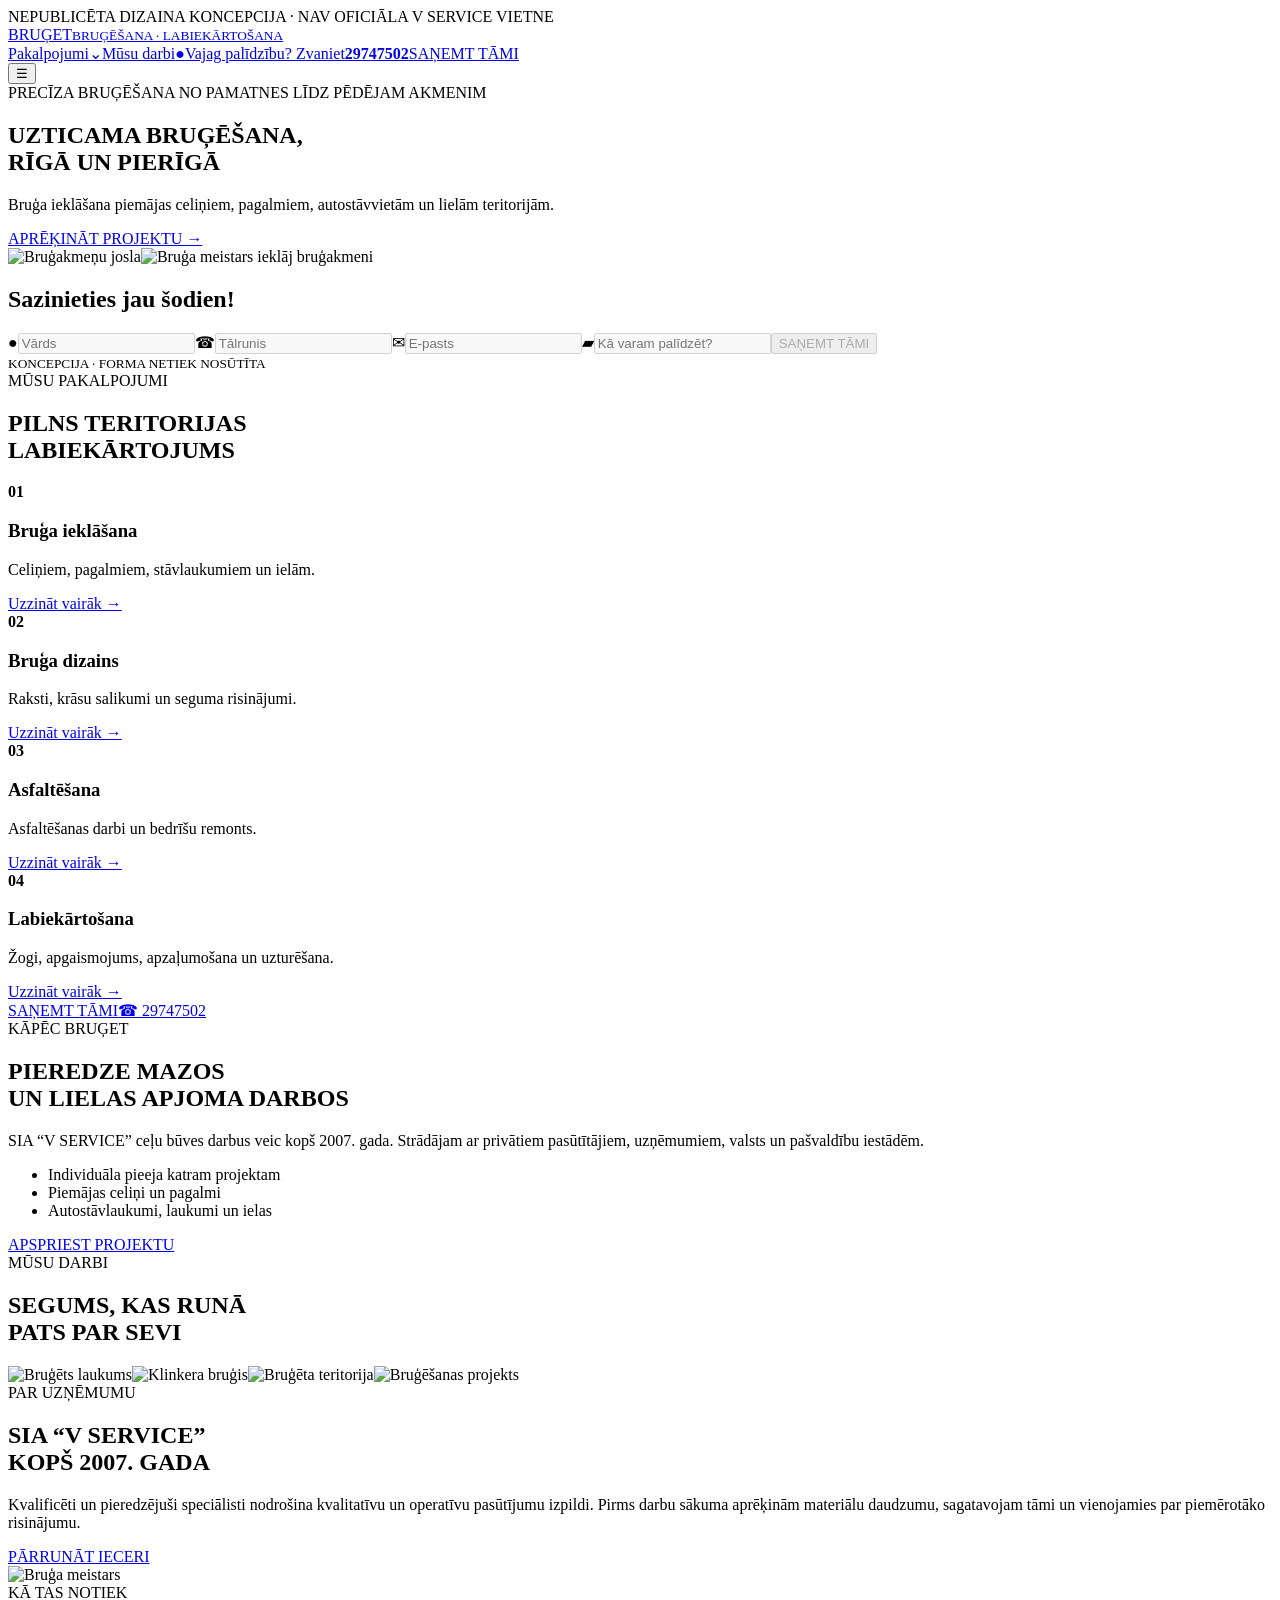
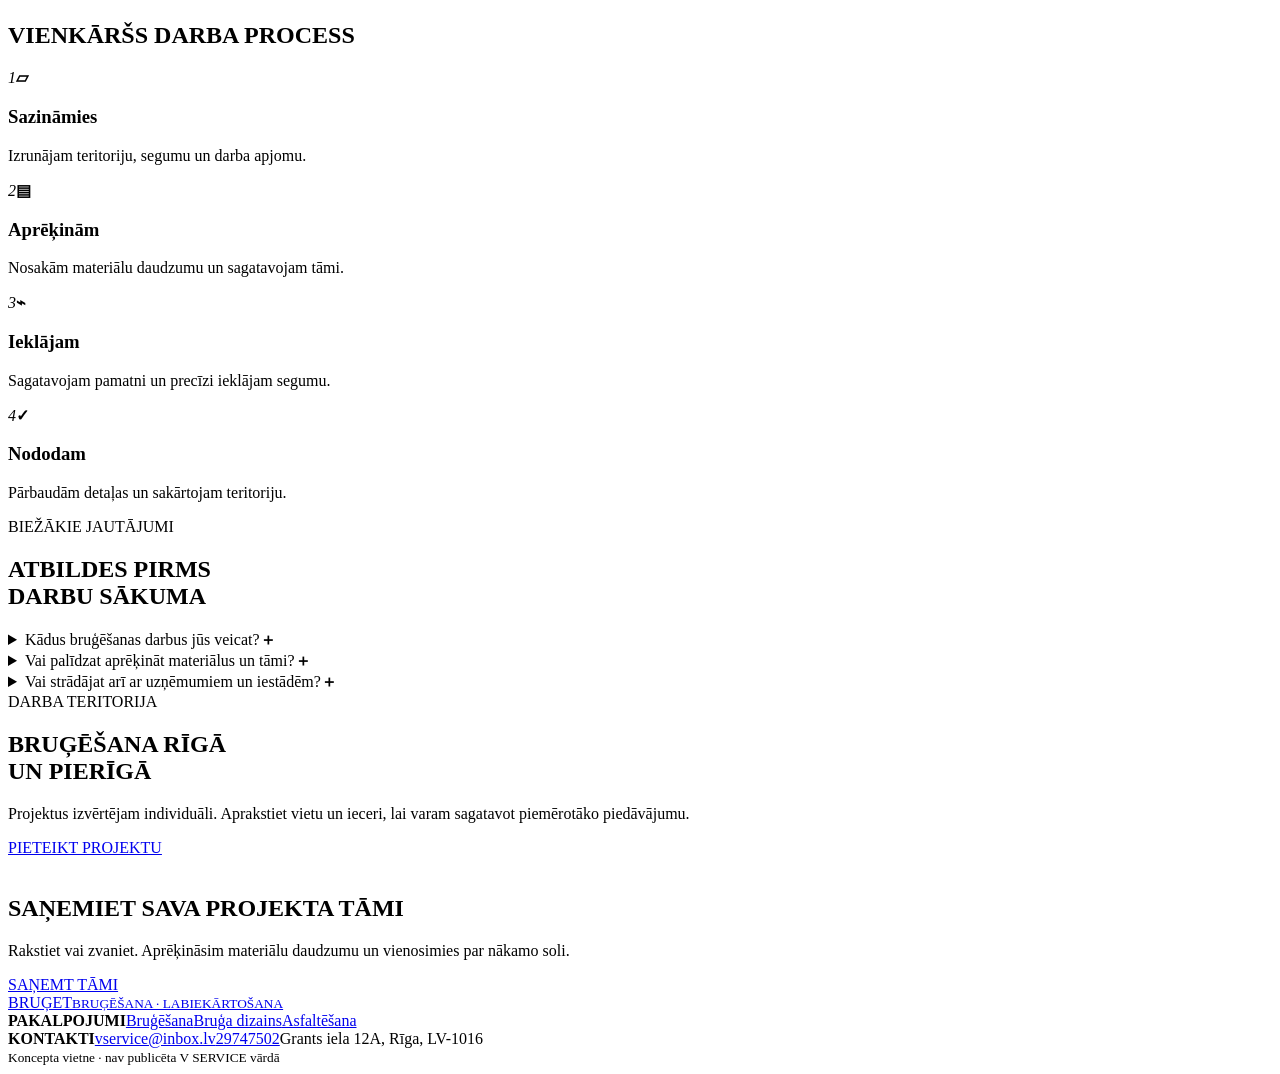
==== index.html @ c7bfafe3 "Rename 1-index.html to index.html" ====
<!doctype html><html lang="lv"><head><meta charset="utf-8"><meta name="viewport" content="width=device-width,initial-scale=1"><title>Bruģēšana Rīgā un Pierīgā | V SERVICE</title><meta name="description" content="Bruģēšana, bruģa ieklāšana, asfaltēšana un teritoriju labiekārtošana Rīgā un Pierīgā."><link rel="preconnect" href="https://fonts.googleapis.com"><link rel="preconnect" href="https://fonts.gstatic.com" crossorigin><link href="https://fonts.googleapis.com/css2?family=Manrope:wght@400;500;600;700;800&display=swap" rel="stylesheet"><link rel="stylesheet" href="styles.css"></head><body><div class="concept-banner">NEPUBLICĒTA DIZAINA KONCEPCIJA · NAV OFICIĀLA V SERVICE VIETNE</div>
<header class="mast"><a class="logo" href="#top"><span>BRUĢET</span><small>BRUĢĒŠANA · LABIEKĀRTOŠANA</small></a><nav><a href="#pakalpojumi">Pakalpojumi⌄</a><a href="#darbi">Mūsu darbi</a><a class="call" href="tel:+37129747502"><b>●</b><span>Vajag palīdzību? Zvaniet<strong>29747502</strong></span></a><a class="pill" href="#pieteikums">SAŅEMT TĀMI</a></nav><button class="menu" aria-label="Atvērt izvēlni">☰</button></header>
<main id="top">
<section class="hero"><div class="hero-copy"><div class="eyebrow">PRECĪZA BRUĢĒŠANA NO PAMATNES LĪDZ PĒDĒJAM AKMENIM</div><h1><strong>UZTICAMA BRUĢĒŠANA,</strong><br>RĪGĀ UN PIERĪGĀ</h1><p>Bruģa ieklāšana piemājas celiņiem, pagalmiem, autostāvvietām un lielām teritorijām.</p><a class="hero-cta" href="#pieteikums">APRĒĶINĀT PROJEKTU <span>→</span></a></div><div class="stone-fade"></div></section>
<section class="quote-wrap" id="pieteikums"><img class="pavers" src="pavers.png" alt="Bruģakmeņu josla"><img class="worker" src="worker.png" alt="Bruģa meistars ieklāj bruģakmeni"><div class="quote"><h2>Sazinieties jau šodien!</h2><form><label><span>●</span><input disabled placeholder="Vārds"></label><label><span>☎</span><input disabled placeholder="Tālrunis"></label><label><span>✉</span><input disabled placeholder="E-pasts"></label><label class="wide"><span>▰</span><input disabled placeholder="Kā varam palīdzēt?"></label><button type="button" disabled>SAŅEMT TĀMI</button></form><small>KONCEPCIJA · FORMA NETIEK NOSŪTĪTA</small></div></section>
<section class="services section" id="pakalpojumi"><div class="tag">MŪSU PAKALPOJUMI</div><h2><strong>PILNS</strong> TERITORIJAS<br>LABIEKĀRTOJUMS</h2><div class="service-grid"><article style="--bg:url('hero.jpg')"><div><b>01</b><h3>Bruģa ieklāšana</h3><p>Celiņiem, pagalmiem, stāvlaukumiem un ielām.</p><a href="#pieteikums">Uzzināt vairāk →</a></div></article><article style="--bg:url('project-2.jpg')"><div><b>02</b><h3>Bruģa dizains</h3><p>Raksti, krāsu salikumi un seguma risinājumi.</p><a href="#pieteikums">Uzzināt vairāk →</a></div></article><article style="--bg:url('project-3.jpg')"><div><b>03</b><h3>Asfaltēšana</h3><p>Asfaltēšanas darbi un bedrīšu remonts.</p><a href="#pieteikums">Uzzināt vairāk →</a></div></article><article style="--bg:url('hero.jpg')"><div><b>04</b><h3>Labiekārtošana</h3><p>Žogi, apgaismojums, apzaļumošana un uzturēšana.</p><a href="#pieteikums">Uzzināt vairāk →</a></div></article></div><div class="dual-cta"><a class="pill" href="#pieteikums">SAŅEMT TĀMI</a><a href="tel:+37129747502">☎ 29747502</a></div></section>
<section class="care"><div class="care-copy"><div class="tag">KĀPĒC BRUĢET</div><h2><strong>PIEREDZE</strong> MAZOS<br>UN LIELAS APJOMA DARBOS</h2><p>SIA “V SERVICE” ceļu būves darbus veic kopš 2007. gada. Strādājam ar privātiem pasūtītājiem, uzņēmumiem, valsts un pašvaldību iestādēm.</p><ul><li>Individuāla pieeja katram projektam</li><li>Piemājas celiņi un pagalmi</li><li>Autostāvlaukumi, laukumi un ielas</li></ul><a class="pill" href="#pieteikums">APSPRIEST PROJEKTU</a></div><div class="care-photo"></div></section>
<section class="work section" id="darbi"><div class="tag">MŪSU DARBI</div><h2><strong>SEGUMS, KAS</strong> RUNĀ<br>PATS PAR SEVI</h2><div class="gallery"><img src="hero.jpg" alt="Bruģēts laukums"><img src="project-2.jpg" alt="Klinkera bruģis"><img src="project-3.jpg" alt="Bruģēta teritorija"><img src="hero.jpg" alt="Bruģēšanas projekts"></div></section>
<section class="about"><div><div class="tag">PAR UZŅĒMUMU</div><h2><strong>SIA “V SERVICE”</strong><br>KOPŠ 2007. GADA</h2><p>Kvalificēti un pieredzējuši speciālisti nodrošina kvalitatīvu un operatīvu pasūtījumu izpildi. Pirms darbu sākuma aprēķinām materiālu daudzumu, sagatavojam tāmi un vienojamies par piemērotāko risinājumu.</p><a class="pill light" href="#pieteikums">PĀRRUNĀT IECERI</a></div><img src="worker.png" alt="Bruģa meistars"></section>
<section class="process section"><div class="tag">KĀ TAS NOTIEK</div><h2><strong>VIENKĀRŠS</strong> DARBA PROCESS</h2><div class="steps"><article><i>1</i><b>▱</b><h3>Sazināmies</h3><p>Izrunājam teritoriju, segumu un darba apjomu.</p></article><span></span><article><i>2</i><b>▤</b><h3>Aprēķinām</h3><p>Nosakām materiālu daudzumu un sagatavojam tāmi.</p></article><span></span><article><i>3</i><b>⌁</b><h3>Ieklājam</h3><p>Sagatavojam pamatni un precīzi ieklājam segumu.</p></article><span></span><article><i>4</i><b>✓</b><h3>Nododam</h3><p>Pārbaudām detaļas un sakārtojam teritoriju.</p></article></div></section>
<section class="faq"><div class="tag">BIEŽĀKIE JAUTĀJUMI</div><h2><strong>ATBILDES PIRMS</strong><br>DARBU SĀKUMA</h2><details><summary>Kādus bruģēšanas darbus jūs veicat?<b>＋</b></summary><p>No piemājas celiņiem un pagalmiem līdz stāvlaukumiem, laukumiem un ielām.</p></details><details><summary>Vai palīdzat aprēķināt materiālus un tāmi?<b>＋</b></summary><p>Jā. Bruget.lv aicina rakstīt, lai aprēķinātu materiālu daudzumu, sagatavotu tāmi un vienotos par sadarbību.</p></details><details><summary>Vai strādājat arī ar uzņēmumiem un iestādēm?<b>＋</b></summary><p>Jā. Uzņēmums norāda pieredzi ar privātiem klientiem, uzņēmumiem, valsts un pašvaldību iestādēm.</p></details></section>
<section class="areas section"><div class="tag">DARBA TERITORIJA</div><h2><strong>BRUĢĒŠANA RĪGĀ</strong><br>UN PIERĪGĀ</h2><p>Projektus izvērtējam individuāli. Aprakstiet vietu un ieceri, lai varam sagatavot piemērotāko piedāvājumu.</p><a class="pill" href="#pieteikums">PIETEIKT PROJEKTU</a></section>
<section class="bottom-cta"><img src="pavers.png" alt=""><div><h2>SAŅEMIET SAVA PROJEKTA TĀMI</h2><p>Rakstiet vai zvaniet. Aprēķināsim materiālu daudzumu un vienosimies par nākamo soli.</p></div><a class="pill" href="#pieteikums">SAŅEMT TĀMI</a></section>
</main><footer><a class="logo inverse" href="#top"><span>BRUĢET</span><small>BRUĢĒŠANA · LABIEKĀRTOŠANA</small></a><div><b>PAKALPOJUMI</b><a href="#pakalpojumi">Bruģēšana</a><a href="#pakalpojumi">Bruģa dizains</a><a href="#pakalpojumi">Asfaltēšana</a></div><div><b>KONTAKTI</b><a href="mailto:vservice@inbox.lv">vservice@inbox.lv</a><a href="tel:+37129747502">29747502</a><span>Grants iela 12A, Rīga, LV-1016</span></div><small>Koncepta vietne · nav publicēta V SERVICE vārdā</small></footer>
<script>document.querySelector('.menu').onclick=()=>document.querySelector('nav').classList.toggle('open');document.querySelectorAll('details').forEach(d=>d.addEventListener('toggle',()=>{if(d.open)document.querySelectorAll('details').forEach(x=>x!==d&&(x.open=false))}))</script></body></html>
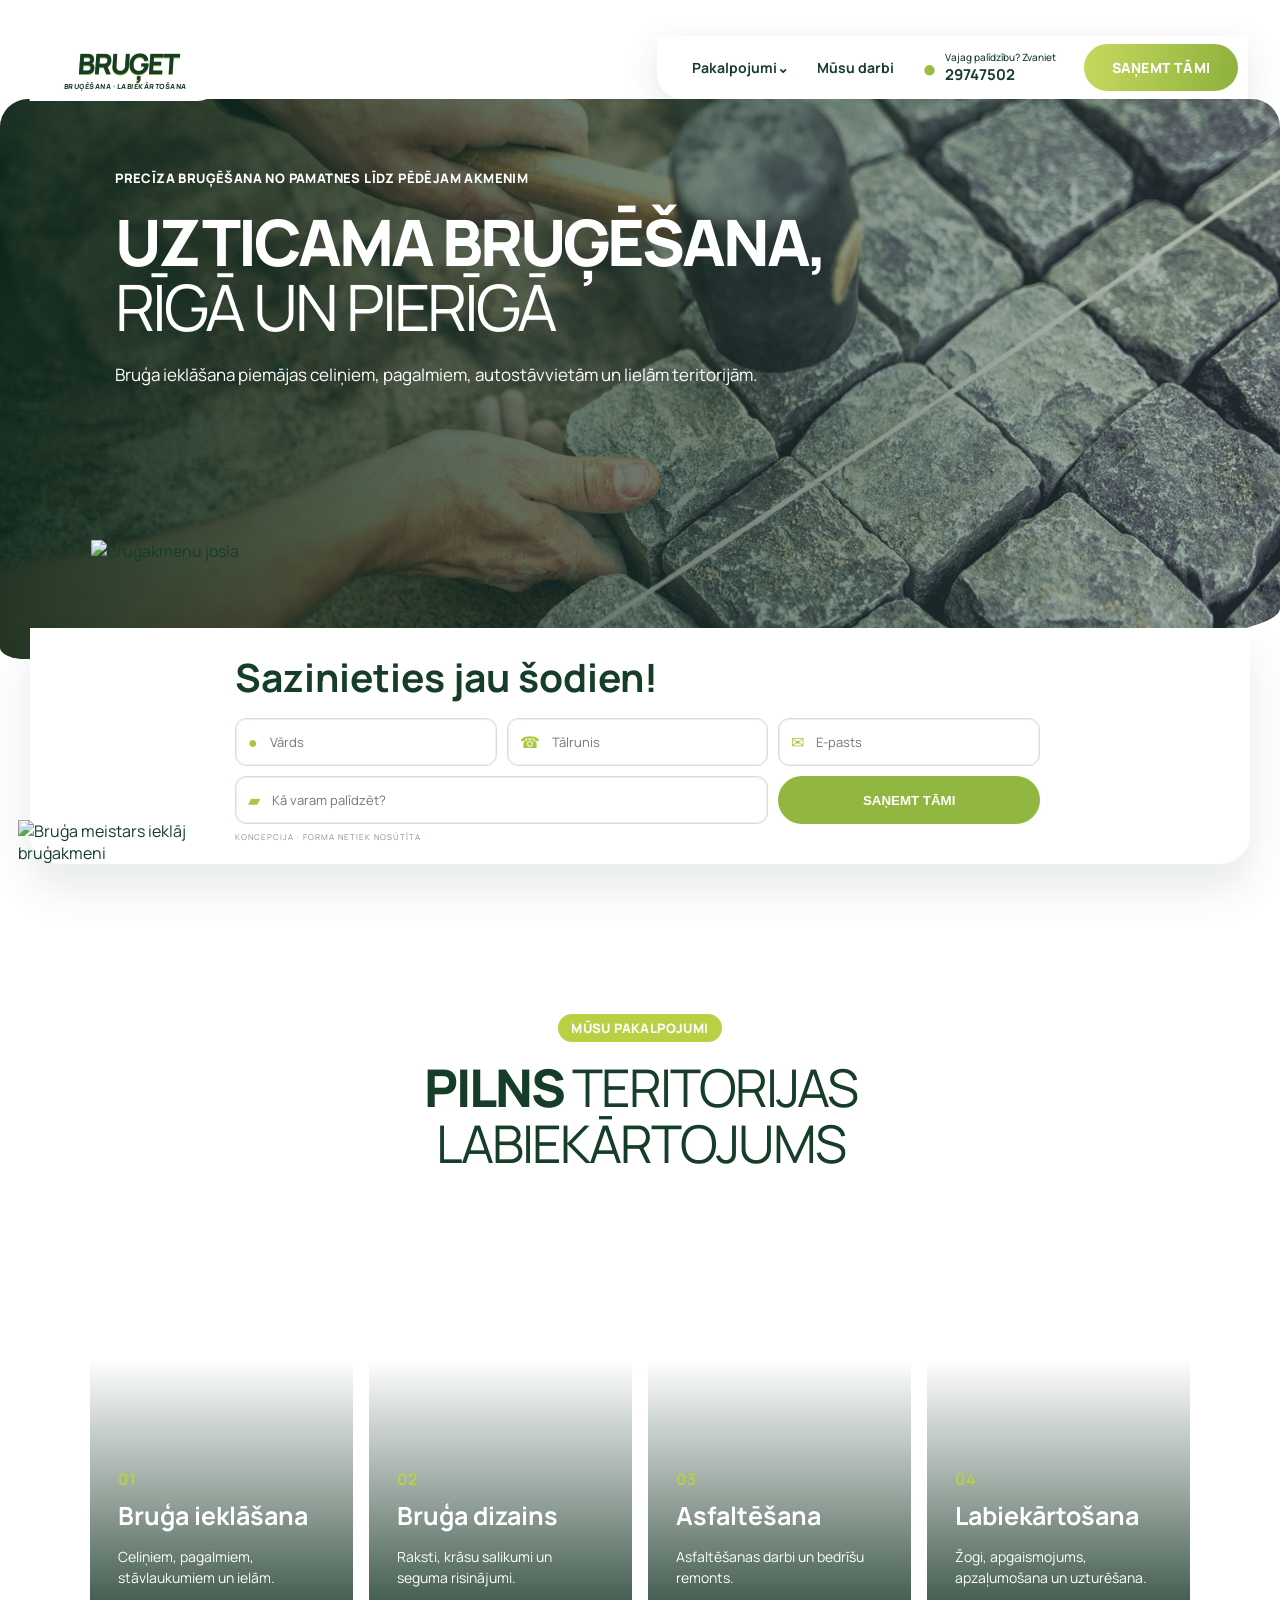
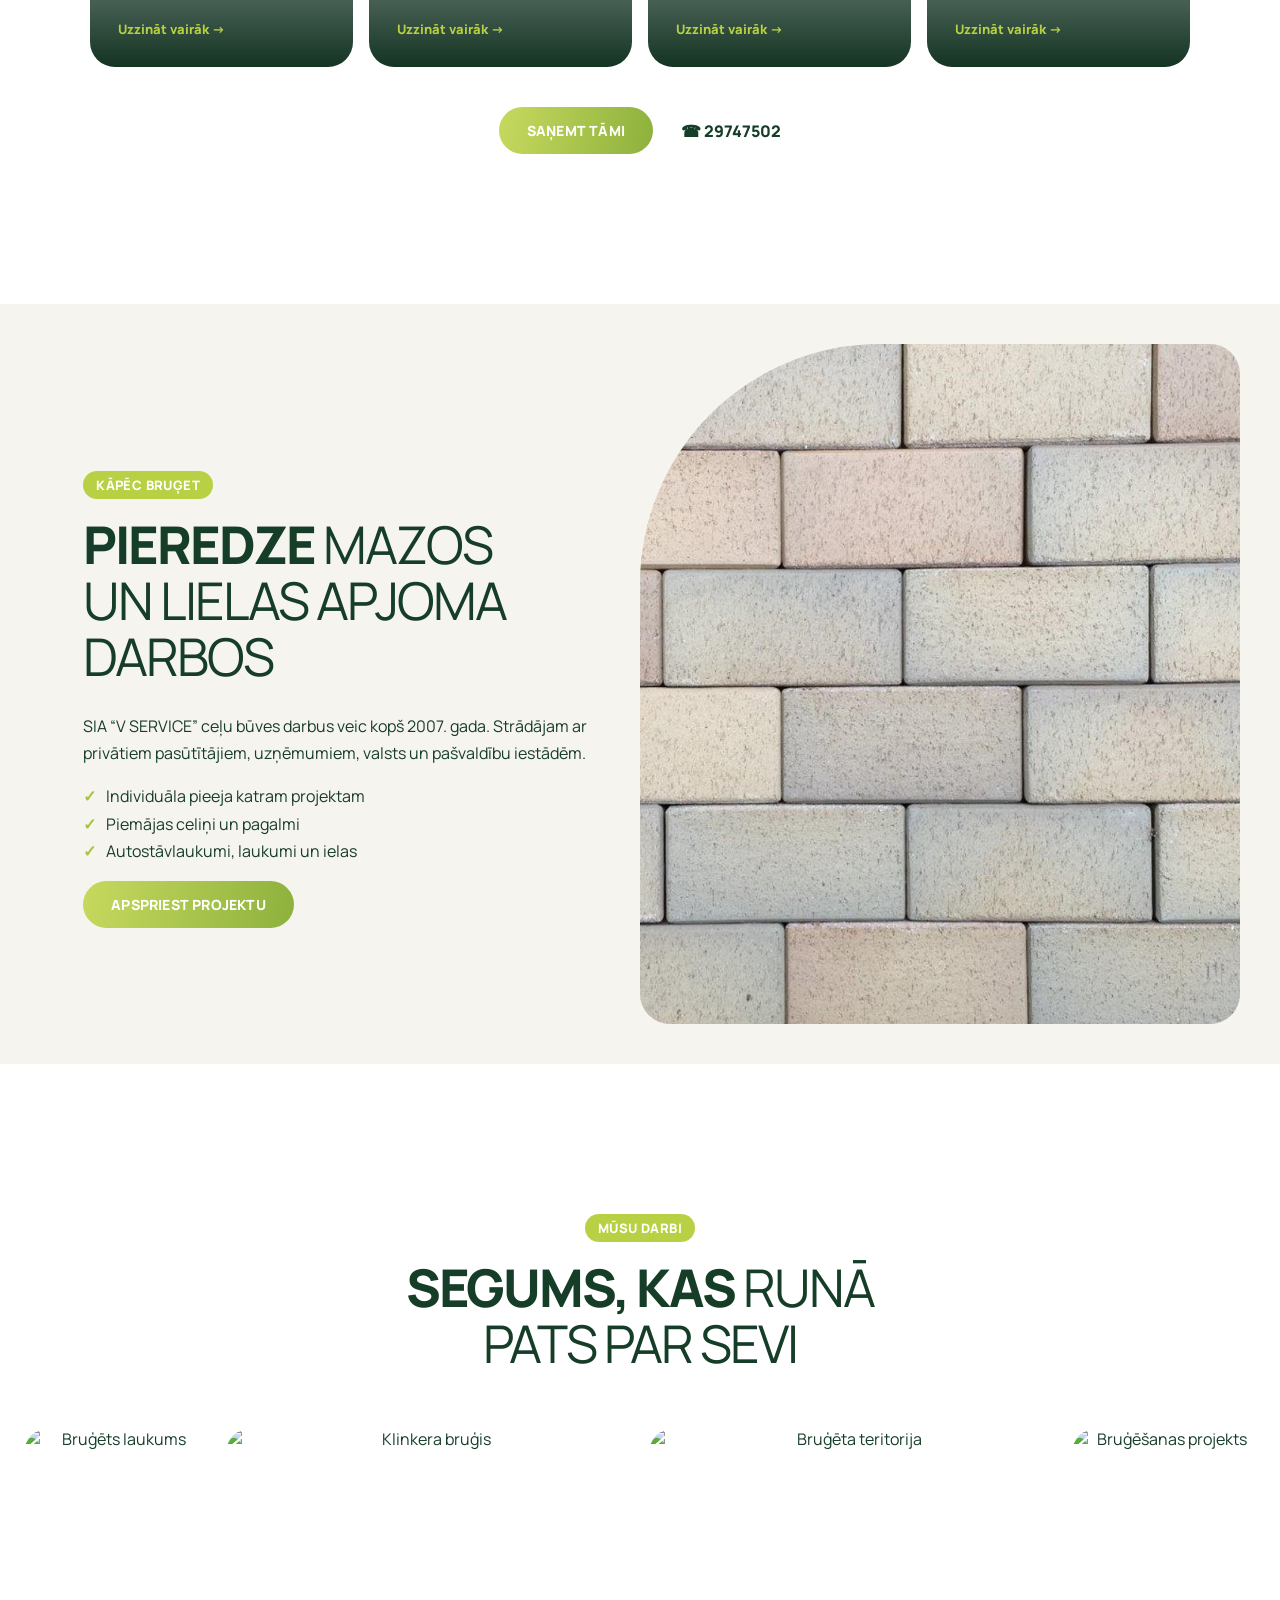
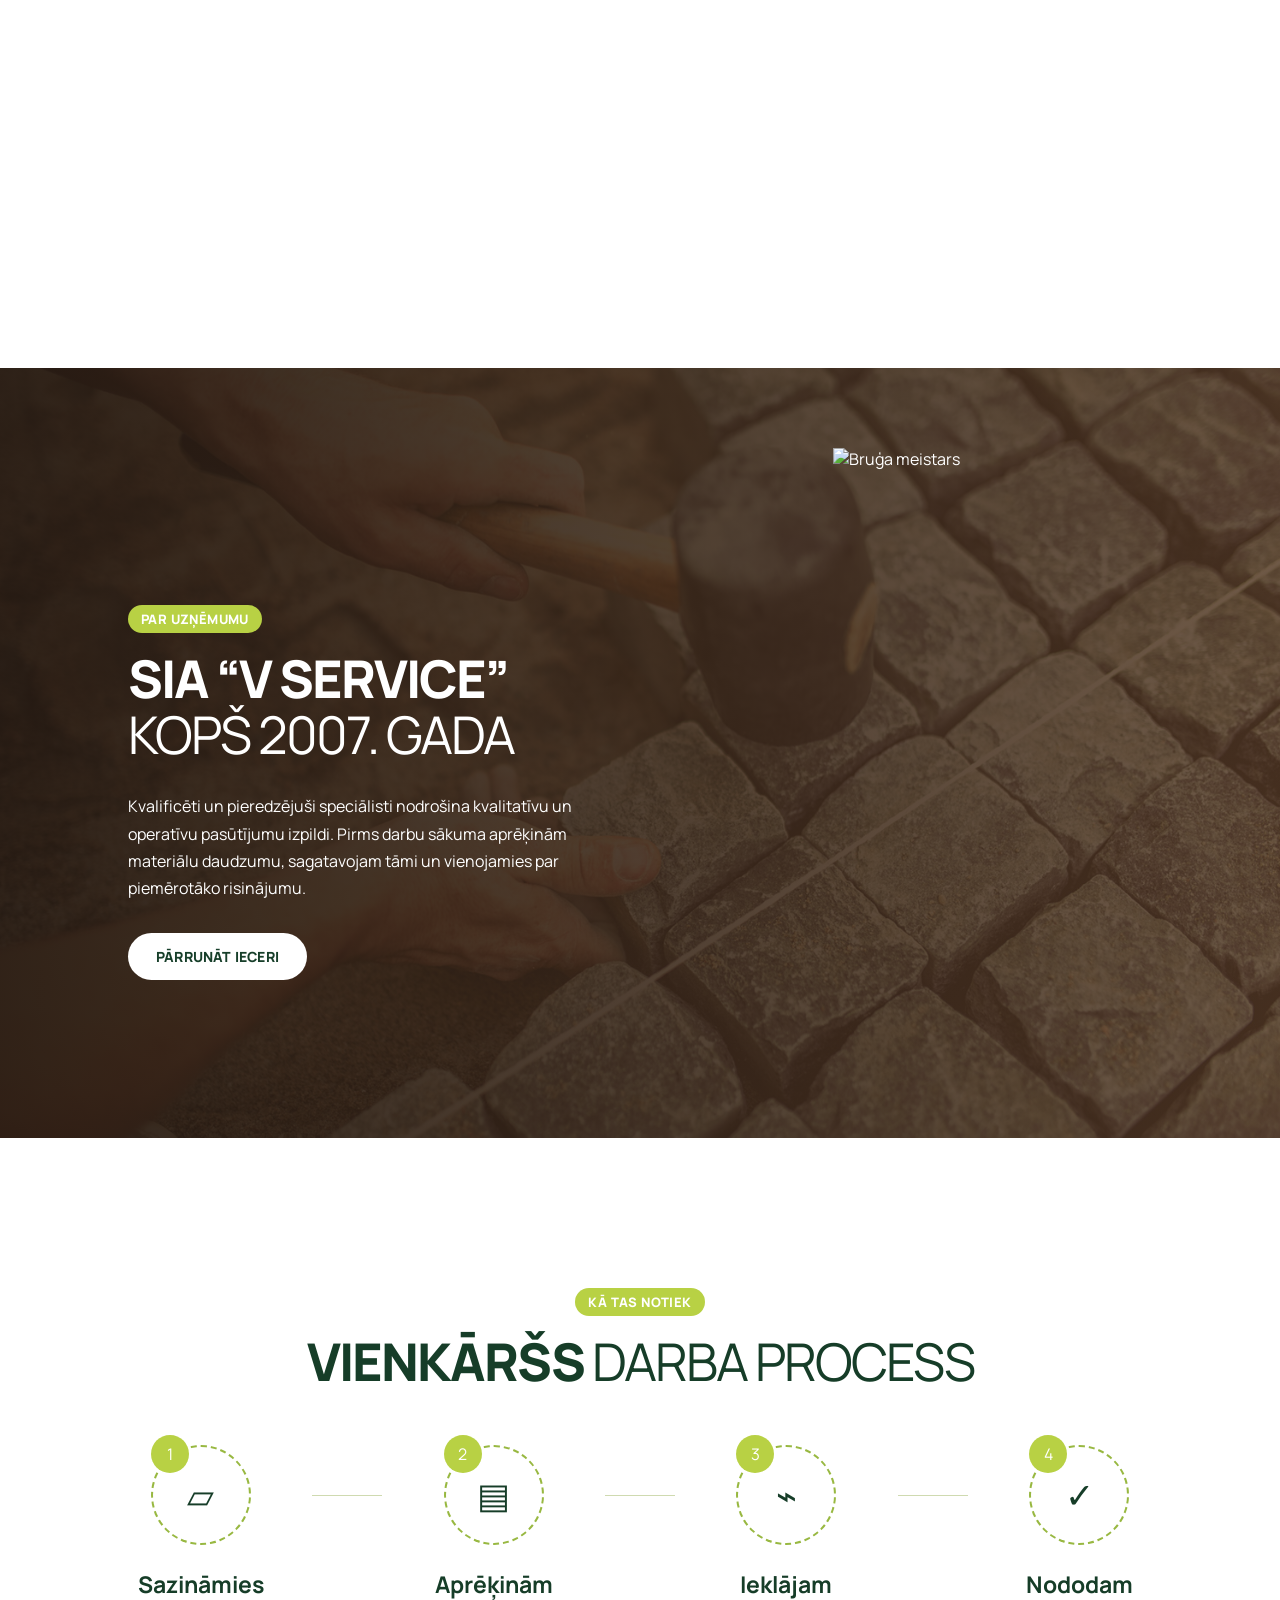
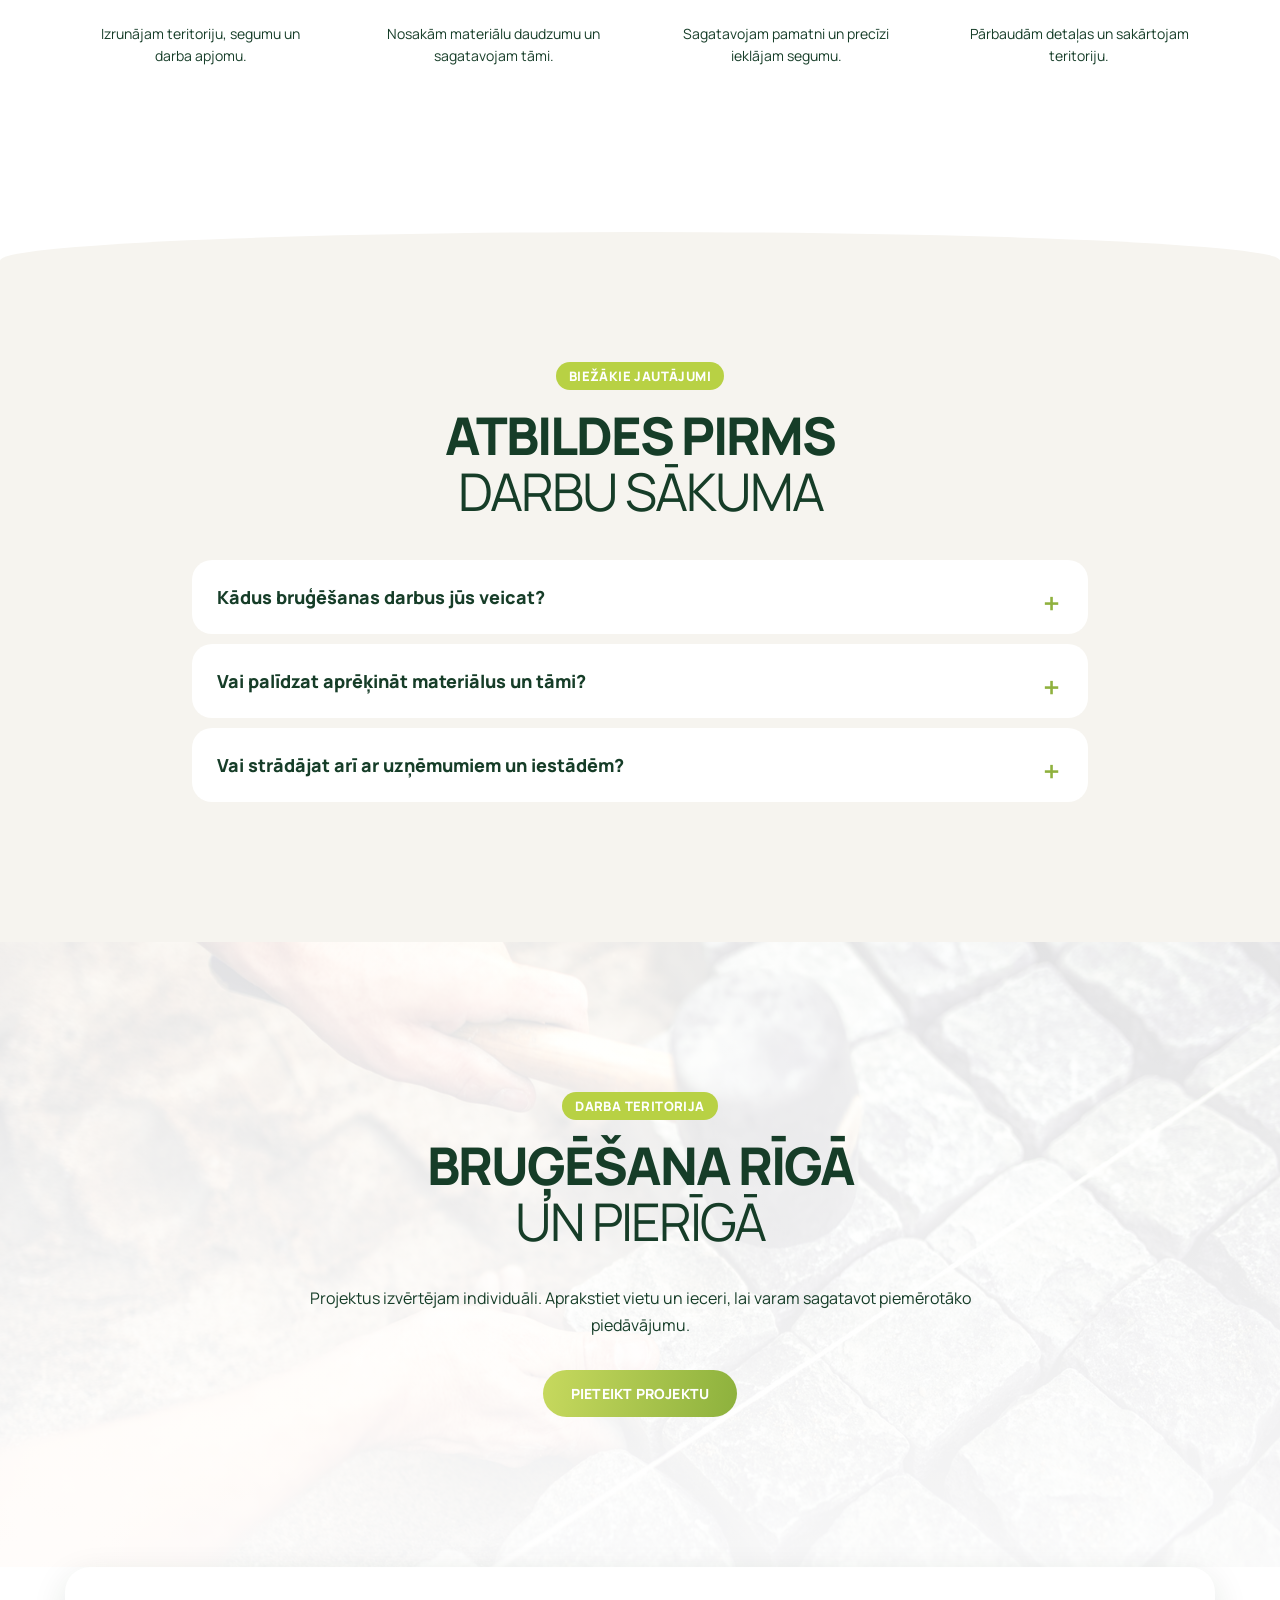
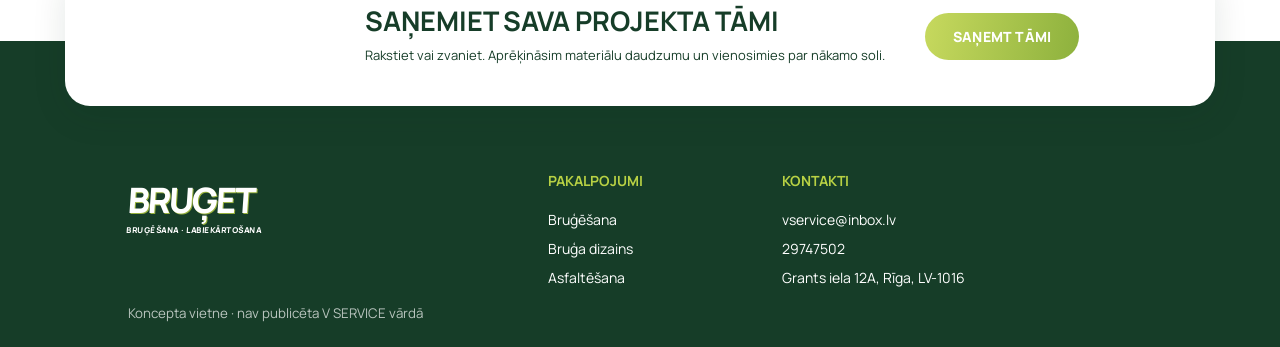
==== commit c1ac0dc6: "Update index.html" ====
--- a/index.html
+++ b/index.html
@@ -1,15 +1,15 @@
-<!doctype html><html lang="lv"><head><meta charset="utf-8"><meta name="viewport" content="width=device-width,initial-scale=1"><title>Bruģēšana Rīgā un Pierīgā | V SERVICE</title><meta name="description" content="Bruģēšana, bruģa ieklāšana, asfaltēšana un teritoriju labiekārtošana Rīgā un Pierīgā."><link rel="preconnect" href="https://fonts.googleapis.com"><link rel="preconnect" href="https://fonts.gstatic.com" crossorigin><link href="https://fonts.googleapis.com/css2?family=Manrope:wght@400;500;600;700;800&display=swap" rel="stylesheet"><link rel="stylesheet" href="styles.css"></head><body><div class="concept-banner">NEPUBLICĒTA DIZAINA KONCEPCIJA · NAV OFICIĀLA V SERVICE VIETNE</div>
+<!doctype html><html lang="lv"><head><meta charset="utf-8"><meta name="viewport" content="width=device-width,initial-scale=1"><title>Bruģēšana Rīgā un Pierīgā | V SERVICE</title><meta name="description" content="Bruģēšana, bruģa ieklāšana, asfaltēšana un teritoriju labiekārtošana Rīgā un Pierīgā."><link rel="preconnect" href="https://fonts.googleapis.com"><link rel="preconnect" href="https://fonts.gstatic.com" crossorigin><link href="https://fonts.googleapis.com/css2?family=Manrope:wght@400;500;600;700;800&display=swap" rel="stylesheet"><link rel="stylesheet" href="styles.css"></head><body>
 <header class="mast"><a class="logo" href="#top"><span>BRUĢET</span><small>BRUĢĒŠANA · LABIEKĀRTOŠANA</small></a><nav><a href="#pakalpojumi">Pakalpojumi⌄</a><a href="#darbi">Mūsu darbi</a><a class="call" href="tel:+37129747502"><b>●</b><span>Vajag palīdzību? Zvaniet<strong>29747502</strong></span></a><a class="pill" href="#pieteikums">SAŅEMT TĀMI</a></nav><button class="menu" aria-label="Atvērt izvēlni">☰</button></header>
 <main id="top">
 <section class="hero"><div class="hero-copy"><div class="eyebrow">PRECĪZA BRUĢĒŠANA NO PAMATNES LĪDZ PĒDĒJAM AKMENIM</div><h1><strong>UZTICAMA BRUĢĒŠANA,</strong><br>RĪGĀ UN PIERĪGĀ</h1><p>Bruģa ieklāšana piemājas celiņiem, pagalmiem, autostāvvietām un lielām teritorijām.</p><a class="hero-cta" href="#pieteikums">APRĒĶINĀT PROJEKTU <span>→</span></a></div><div class="stone-fade"></div></section>
-<section class="quote-wrap" id="pieteikums"><img class="pavers" src="pavers.png" alt="Bruģakmeņu josla"><img class="worker" src="worker.png" alt="Bruģa meistars ieklāj bruģakmeni"><div class="quote"><h2>Sazinieties jau šodien!</h2><form><label><span>●</span><input disabled placeholder="Vārds"></label><label><span>☎</span><input disabled placeholder="Tālrunis"></label><label><span>✉</span><input disabled placeholder="E-pasts"></label><label class="wide"><span>▰</span><input disabled placeholder="Kā varam palīdzēt?"></label><button type="button" disabled>SAŅEMT TĀMI</button></form><small>KONCEPCIJA · FORMA NETIEK NOSŪTĪTA</small></div></section>
-<section class="services section" id="pakalpojumi"><div class="tag">MŪSU PAKALPOJUMI</div><h2><strong>PILNS</strong> TERITORIJAS<br>LABIEKĀRTOJUMS</h2><div class="service-grid"><article style="--bg:url('hero.jpg')"><div><b>01</b><h3>Bruģa ieklāšana</h3><p>Celiņiem, pagalmiem, stāvlaukumiem un ielām.</p><a href="#pieteikums">Uzzināt vairāk →</a></div></article><article style="--bg:url('project-2.jpg')"><div><b>02</b><h3>Bruģa dizains</h3><p>Raksti, krāsu salikumi un seguma risinājumi.</p><a href="#pieteikums">Uzzināt vairāk →</a></div></article><article style="--bg:url('project-3.jpg')"><div><b>03</b><h3>Asfaltēšana</h3><p>Asfaltēšanas darbi un bedrīšu remonts.</p><a href="#pieteikums">Uzzināt vairāk →</a></div></article><article style="--bg:url('hero.jpg')"><div><b>04</b><h3>Labiekārtošana</h3><p>Žogi, apgaismojums, apzaļumošana un uzturēšana.</p><a href="#pieteikums">Uzzināt vairāk →</a></div></article></div><div class="dual-cta"><a class="pill" href="#pieteikums">SAŅEMT TĀMI</a><a href="tel:+37129747502">☎ 29747502</a></div></section>
+<section class="quote-wrap" id="pieteikums"><img class="pavers" src="assets/pavers.png" alt="Bruģakmeņu josla"><img class="worker" src="assets/1-worker.png" alt="Bruģa meistars ieklāj bruģakmeni"><div class="quote"><h2>Sazinieties jau šodien!</h2><form><label><span>●</span><input placeholder="Vārds"></label><label><span>☎</span><input placeholder="Tālrunis"></label><label><span>✉</span><input placeholder="E-pasts"></label><label class="wide"><span>▰</span><input placeholder="Kā varam palīdzēt?"></label><button type="button">SAŅEMT TĀMI</button></form><small>KONCEPCIJA · FORMA NETIEK NOSŪTĪTA</small></div></section>
+<section class="services section" id="pakalpojumi"><div class="tag">MŪSU PAKALPOJUMI</div><h2><strong>PILNS</strong> TERITORIJAS<br>LABIEKĀRTOJUMS</h2><div class="service-grid"><article style="--bg:url('assets/hero.jpg')"><div><b>01</b><h3>Bruģa ieklāšana</h3><p>Celiņiem, pagalmiem, stāvlaukumiem un ielām.</p><a href="#pieteikums">Uzzināt vairāk →</a></div></article><article style="--bg:url('assets/project-2.jpg')"><div><b>02</b><h3>Bruģa dizains</h3><p>Raksti, krāsu salikumi un seguma risinājumi.</p><a href="#pieteikums">Uzzināt vairāk →</a></div></article><article style="--bg:url('assets/project-3.jpg')"><div><b>03</b><h3>Asfaltēšana</h3><p>Asfaltēšanas darbi un bedrīšu remonts.</p><a href="#pieteikums">Uzzināt vairāk →</a></div></article><article style="--bg:url('assets/hero.jpg')"><div><b>04</b><h3>Labiekārtošana</h3><p>Žogi, apgaismojums, apzaļumošana un uzturēšana.</p><a href="#pieteikums">Uzzināt vairāk →</a></div></article></div><div class="dual-cta"><a class="pill" href="#pieteikums">SAŅEMT TĀMI</a><a href="tel:+37129747502">☎ 29747502</a></div></section>
 <section class="care"><div class="care-copy"><div class="tag">KĀPĒC BRUĢET</div><h2><strong>PIEREDZE</strong> MAZOS<br>UN LIELAS APJOMA DARBOS</h2><p>SIA “V SERVICE” ceļu būves darbus veic kopš 2007. gada. Strādājam ar privātiem pasūtītājiem, uzņēmumiem, valsts un pašvaldību iestādēm.</p><ul><li>Individuāla pieeja katram projektam</li><li>Piemājas celiņi un pagalmi</li><li>Autostāvlaukumi, laukumi un ielas</li></ul><a class="pill" href="#pieteikums">APSPRIEST PROJEKTU</a></div><div class="care-photo"></div></section>
-<section class="work section" id="darbi"><div class="tag">MŪSU DARBI</div><h2><strong>SEGUMS, KAS</strong> RUNĀ<br>PATS PAR SEVI</h2><div class="gallery"><img src="hero.jpg" alt="Bruģēts laukums"><img src="project-2.jpg" alt="Klinkera bruģis"><img src="project-3.jpg" alt="Bruģēta teritorija"><img src="hero.jpg" alt="Bruģēšanas projekts"></div></section>
-<section class="about"><div><div class="tag">PAR UZŅĒMUMU</div><h2><strong>SIA “V SERVICE”</strong><br>KOPŠ 2007. GADA</h2><p>Kvalificēti un pieredzējuši speciālisti nodrošina kvalitatīvu un operatīvu pasūtījumu izpildi. Pirms darbu sākuma aprēķinām materiālu daudzumu, sagatavojam tāmi un vienojamies par piemērotāko risinājumu.</p><a class="pill light" href="#pieteikums">PĀRRUNĀT IECERI</a></div><img src="worker.png" alt="Bruģa meistars"></section>
+<section class="work section" id="darbi"><div class="tag">MŪSU DARBI</div><h2><strong>SEGUMS, KAS</strong> RUNĀ<br>PATS PAR SEVI</h2><div class="gallery"><img src="assets/hero.jpg" alt="Bruģēts laukums"><img src="assets/project-2.jpg" alt="Klinkera bruģis"><img src="assets/project-3.jpg" alt="Bruģēta teritorija"><img src="assets/hero.jpg" alt="Bruģēšanas projekts"></div></section>
+<section class="about"><div><div class="tag">PAR UZŅĒMUMU</div><h2><strong>SIA “V SERVICE”</strong><br>KOPŠ 2007. GADA</h2><p>Kvalificēti un pieredzējuši speciālisti nodrošina kvalitatīvu un operatīvu pasūtījumu izpildi. Pirms darbu sākuma aprēķinām materiālu daudzumu, sagatavojam tāmi un vienojamies par piemērotāko risinājumu.</p><a class="pill light" href="#pieteikums">PĀRRUNĀT IECERI</a></div><img src="assets/1-worker.png" alt="Bruģa meistars"></section>
 <section class="process section"><div class="tag">KĀ TAS NOTIEK</div><h2><strong>VIENKĀRŠS</strong> DARBA PROCESS</h2><div class="steps"><article><i>1</i><b>▱</b><h3>Sazināmies</h3><p>Izrunājam teritoriju, segumu un darba apjomu.</p></article><span></span><article><i>2</i><b>▤</b><h3>Aprēķinām</h3><p>Nosakām materiālu daudzumu un sagatavojam tāmi.</p></article><span></span><article><i>3</i><b>⌁</b><h3>Ieklājam</h3><p>Sagatavojam pamatni un precīzi ieklājam segumu.</p></article><span></span><article><i>4</i><b>✓</b><h3>Nododam</h3><p>Pārbaudām detaļas un sakārtojam teritoriju.</p></article></div></section>
 <section class="faq"><div class="tag">BIEŽĀKIE JAUTĀJUMI</div><h2><strong>ATBILDES PIRMS</strong><br>DARBU SĀKUMA</h2><details><summary>Kādus bruģēšanas darbus jūs veicat?<b>＋</b></summary><p>No piemājas celiņiem un pagalmiem līdz stāvlaukumiem, laukumiem un ielām.</p></details><details><summary>Vai palīdzat aprēķināt materiālus un tāmi?<b>＋</b></summary><p>Jā. Bruget.lv aicina rakstīt, lai aprēķinātu materiālu daudzumu, sagatavotu tāmi un vienotos par sadarbību.</p></details><details><summary>Vai strādājat arī ar uzņēmumiem un iestādēm?<b>＋</b></summary><p>Jā. Uzņēmums norāda pieredzi ar privātiem klientiem, uzņēmumiem, valsts un pašvaldību iestādēm.</p></details></section>
 <section class="areas section"><div class="tag">DARBA TERITORIJA</div><h2><strong>BRUĢĒŠANA RĪGĀ</strong><br>UN PIERĪGĀ</h2><p>Projektus izvērtējam individuāli. Aprakstiet vietu un ieceri, lai varam sagatavot piemērotāko piedāvājumu.</p><a class="pill" href="#pieteikums">PIETEIKT PROJEKTU</a></section>
-<section class="bottom-cta"><img src="pavers.png" alt=""><div><h2>SAŅEMIET SAVA PROJEKTA TĀMI</h2><p>Rakstiet vai zvaniet. Aprēķināsim materiālu daudzumu un vienosimies par nākamo soli.</p></div><a class="pill" href="#pieteikums">SAŅEMT TĀMI</a></section>
+<section class="bottom-cta"><img src="assets/pavers.png" alt=""><div><h2>SAŅEMIET SAVA PROJEKTA TĀMI</h2><p>Rakstiet vai zvaniet. Aprēķināsim materiālu daudzumu un vienosimies par nākamo soli.</p></div><a class="pill" href="#pieteikums">SAŅEMT TĀMI</a></section>
 </main><footer><a class="logo inverse" href="#top"><span>BRUĢET</span><small>BRUĢĒŠANA · LABIEKĀRTOŠANA</small></a><div><b>PAKALPOJUMI</b><a href="#pakalpojumi">Bruģēšana</a><a href="#pakalpojumi">Bruģa dizains</a><a href="#pakalpojumi">Asfaltēšana</a></div><div><b>KONTAKTI</b><a href="mailto:vservice@inbox.lv">vservice@inbox.lv</a><a href="tel:+37129747502">29747502</a><span>Grants iela 12A, Rīga, LV-1016</span></div><small>Koncepta vietne · nav publicēta V SERVICE vārdā</small></footer>
 <script>document.querySelector('.menu').onclick=()=>document.querySelector('nav').classList.toggle('open');document.querySelectorAll('details').forEach(d=>d.addEventListener('toggle',()=>{if(d.open)document.querySelectorAll('details').forEach(x=>x!==d&&(x.open=false))}))</script></body></html>
--- a/styles.css
+++ b/styles.css
@@ -0,0 +1,2 @@
+:root{--green:#173f2a;--lime:#b8d144;--cream:#f6f4ef;--text:#163d28;--shadow:0 10px 35px #0c2b1d1c}*{box-sizing:border-box}html{scroll-behavior:smooth}body{margin:0;padding-top:30px;font-family:Manrope,Arial,sans-serif;color:var(--text);background:#fff}a{color:inherit;text-decoration:none}.concept-banner{position:fixed;top:0;left:0;right:0;z-index:100;background:#fff3cd;color:#4b3c00;text-align:center;padding:7px 12px;font:800 11px/16px Manrope,Arial,sans-serif;letter-spacing:.5px;border-bottom:1px solid #e5cf74}.quote input:disabled{background:#fff;color:#879189}.quote button:disabled{opacity:.72;cursor:not-allowed}.mast{height:74px;display:flex;align-items:center;max-width:1400px;margin:auto;padding:0 32px;position:relative;z-index:20}.logo{width:190px;height:68px;background:white;border-radius:0 0 22px 0;display:flex;flex-direction:column;align-items:center;justify-content:center;transform:skew(-4deg);font-weight:900}.logo span{font-size:28px;letter-spacing:-2px;text-shadow:1px 1px 0 #96b03b}.logo small{font-size:7px;letter-spacing:.5px}.mast nav{margin-left:auto;background:white;box-shadow:var(--shadow);border-radius:0 0 0 25px;padding:8px 10px 8px 35px;display:flex;align-items:center;gap:28px;font-size:14px;font-weight:700}.call{display:flex;align-items:center;gap:8px}.call>b{font-size:24px;color:#9dbc3d}.call span{font-size:10px;font-weight:500;display:flex;flex-direction:column}.call strong{font-size:15px}.pill{display:inline-flex;background:linear-gradient(100deg,#c7d95e,#8db13d);color:white;border-radius:30px;padding:14px 28px;font-weight:800;font-size:14px;letter-spacing:.2px}.menu{display:none}.hero{min-height:560px;margin:-5px auto 0;max-width:1420px;border-radius:28px 28px 35% 2%/28px 28px 9% 2%;background:linear-gradient(90deg,rgba(7,35,22,.88),rgba(7,35,22,.28)),url('hero.jpg') center/cover;position:relative;overflow:hidden}.hero-copy{padding:70px 0 120px 9%;max-width:900px;color:white}.eyebrow,.tag{font-size:13px;font-weight:800;letter-spacing:.4px}.hero h1{font-size:64px;line-height:1.02;font-weight:400;letter-spacing:-3px;margin:22px 0 22px}.hero h1 strong{font-weight:800}.hero p{font-size:17px;line-height:1.55;max-width:700px}.hero-cta{display:none}.quote-wrap{max-width:1220px;margin:-65px auto 0;position:relative;z-index:5;padding-top:34px}.quote{min-height:200px;background:#fff;border-radius:0 0 30px 30px;box-shadow:0 25px 45px #0e2f1d19;padding:22px 210px 22px 205px;position:relative}.quote h2{font-size:39px;margin:0 0 14px}.quote form{display:grid;grid-template-columns:repeat(3,1fr);gap:10px}.quote label{border:1px solid #d9dfd8;border-radius:11px;padding:0 12px;height:48px;display:flex;align-items:center;gap:10px;box-shadow:inset 0 0 0 1px #eef0ed}.quote label span{color:#a9c842}.quote input{border:0;outline:0;width:100%;font:inherit;font-size:13px}.quote .wide{grid-column:span 2}.quote button{border:0;border-radius:24px;background:#92b740;color:#fff;font-weight:800}.quote small{display:block;margin-top:7px;color:#879189;font-size:8px;letter-spacing:1px}.pavers{position:absolute;top:-8px;left:5%;width:78%;height:110px;object-fit:fill;z-index:3;transform:translateY(-42%)}.worker{position:absolute;z-index:5;width:230px;left:-12px;bottom:0}.section{padding:150px 7%;text-align:center}.tag{display:inline-block;background:var(--lime);color:white;padding:5px 13px;border-radius:15px}.section>h2,.care h2,.about h2,.faq h2{font-size:52px;line-height:1.08;font-weight:400;letter-spacing:-2px;margin:18px 0 55px}.section>h2 strong,.care h2 strong,.about h2 strong,.faq h2 strong{font-weight:800}.service-grid{display:grid;grid-template-columns:repeat(4,1fr);gap:16px;max-width:1200px;margin:auto}.service-grid article{height:440px;border-radius:25px;background-image:linear-gradient(0deg,rgba(12,45,28,.97),rgba(12,45,28,0) 70%),var(--bg);background-size:cover;background-position:center;display:flex;align-items:end;text-align:left;color:white;overflow:hidden}.service-grid article div{padding:28px}.service-grid b{color:var(--lime)}.service-grid h3{font-size:25px;margin:8px 0}.service-grid p{min-height:56px;font-size:14px;line-height:1.45}.service-grid a{color:var(--lime);font-size:13px;font-weight:800}.dual-cta{display:flex;justify-content:center;align-items:center;gap:28px;margin-top:40px}.dual-cta>a:last-child{font-weight:800}.care{background:var(--cream);display:grid;grid-template-columns:1fr 1fr;min-height:760px}.care-copy{padding:110px 6% 80px 13%;align-self:center}.care h2{text-align:left;margin-bottom:28px}.care p,.care li{font-size:16px;line-height:1.7}.care ul{list-style:none;padding:0}.care li:before{content:'✓';color:#a5c33e;margin-right:10px;font-weight:900}.care-photo{margin:40px 40px 40px 0;border-radius:240px 30px 30px 30px;background:url('project-2.jpg') center/cover}.work{overflow:hidden}.gallery{display:grid;grid-template-columns:1fr 2.2fr 2.2fr 1fr;gap:18px;width:112%;margin-left:-6%}.gallery img{width:100%;height:390px;object-fit:cover;border-radius:25px}.about{min-height:720px;background:linear-gradient(90deg,#23170fef,#4b301acc),url('hero.jpg') center/cover;color:white;display:grid;grid-template-columns:1fr 1fr;align-items:center;padding:80px 10% 0;overflow:hidden}.about>div{max-width:630px}.about h2{margin-bottom:30px}.about p{line-height:1.7}.about img{height:690px;justify-self:center}.pill.light{background:white;color:var(--green);margin-top:15px}.steps{display:grid;grid-template-columns:1fr 70px 1fr 70px 1fr 70px 1fr;align-items:start;max-width:1200px;margin:auto}.steps article{position:relative}.steps article i{position:absolute;background:var(--lime);color:white;border-radius:50%;height:38px;width:38px;line-height:38px;font-style:normal;left:calc(50% - 50px);top:-10px}.steps article>b{display:block;border:2px dashed #98b841;border-radius:50%;width:100px;height:100px;line-height:96px;margin:auto;font-size:35px;font-weight:400}.steps>span{height:1px;background:#cfdab0;margin-top:50px}.steps h3{font-size:23px}.steps p{font-size:14px;line-height:1.6}.faq{padding:130px 15%;text-align:center;background:var(--cream);border-radius:50% 50% 0 0/4% 4% 0 0}.faq h2{margin-bottom:40px}.faq details{background:white;border-radius:20px;margin:10px auto;max-width:1050px;text-align:left}.faq summary{list-style:none;padding:25px;font-size:18px;font-weight:800;cursor:pointer}.faq summary b{float:right;color:#8fb13e;font-size:24px}.faq details p{padding:0 25px 25px;margin:0;line-height:1.6}.areas{min-height:600px;background:linear-gradient(180deg,#ffffffdd,#fffffff5),url('hero.jpg') center/cover}.areas p{max-width:700px;margin:-20px auto 30px;line-height:1.7}.bottom-cta{max-width:1150px;margin:0 auto -65px;position:relative;z-index:3;border-radius:25px;background:white;box-shadow:var(--shadow);padding:35px 50px;display:flex;align-items:center;gap:40px;overflow:hidden}.bottom-cta img{width:210px}.bottom-cta h2{margin:0;font-size:27px}.bottom-cta p{margin:7px 0;font-size:13px}footer{background:#163d28;color:white;padding:130px 10% 60px;display:grid;grid-template-columns:2fr 1fr 2fr;gap:50px;position:relative}.logo.inverse{background:transparent;color:white;align-items:flex-start}.logo.inverse span{font-size:35px}.logo.inverse small{font-size:8px}footer div{display:flex;flex-direction:column;gap:10px;font-size:14px}footer div b{color:var(--lime);margin-bottom:10px}footer>small{position:absolute;bottom:25px;left:10%;opacity:.7}
+@media(max-width:760px){.mast{height:66px;padding:0 18px}.mast .logo{width:135px}.logo span{font-size:23px}.mast nav{display:none;position:absolute;top:65px;left:15px;right:15px;border-radius:15px;padding:20px;flex-direction:column;gap:16px}.mast nav.open{display:flex}.menu{display:block;margin-left:auto;border:0;background:var(--green);color:white;border-radius:50%;height:42px;width:42px;font-size:20px}.hero{margin:0 12px;min-height:650px;border-radius:23px 23px 80px 10px;background-position:62% center}.hero-copy{padding:62px 28px 120px}.eyebrow{font-size:11px}.hero h1{font-size:43px;line-height:1.02;letter-spacing:-2px}.hero p{font-size:15px}.hero-cta{display:inline-flex;margin-top:18px;background:var(--lime);padding:13px 18px;border-radius:24px;font-size:12px;font-weight:800}.quote-wrap{margin:-76px 23px 0;padding-top:50px}.quote{padding:72px 20px 24px;border-radius:22px}.quote h2{font-size:29px;max-width:230px}.quote form{grid-template-columns:1fr}.quote .wide{grid-column:auto}.quote button{height:48px}.pavers{width:95%;height:95px;left:2%;top:18px}.worker{width:138px;left:auto;right:-19px;bottom:auto;top:-50px}.section{padding:95px 20px}.section>h2,.care h2,.about h2,.faq h2{font-size:36px;letter-spacing:-1.5px}.service-grid{display:flex;overflow-x:auto;scroll-snap-type:x mandatory;justify-content:flex-start}.service-grid article{min-width:84vw;height:420px;scroll-snap-align:center}.dual-cta{flex-direction:column}.care{grid-template-columns:1fr;min-height:0}.care-copy{padding:90px 24px}.care-photo{height:440px;margin:0 18px 50px;border-radius:150px 20px 20px}.gallery{display:flex;overflow-x:auto;width:calc(100% + 40px);margin-left:-20px}.gallery img{min-width:82vw;height:360px}.about{grid-template-columns:1fr;padding:80px 25px 0}.about img{height:480px;max-width:100%;margin-top:30px}.steps{display:flex;overflow-x:auto;gap:35px;scroll-snap-type:x mandatory}.steps article{min-width:75vw;scroll-snap-align:center}.steps>span{display:none}.faq{padding:100px 20px;border-radius:50% 50% 0 0/2% 2% 0 0}.faq summary{font-size:15px}.areas{min-height:520px}.bottom-cta{margin:0 18px -70px;padding:25px;display:block;text-align:center}.bottom-cta img{width:200px}.bottom-cta h2{font-size:23px}.bottom-cta .pill{margin-top:14px}footer{grid-template-columns:1fr;padding:120px 30px 70px}.logo.inverse{width:auto}footer>small{left:30px}}
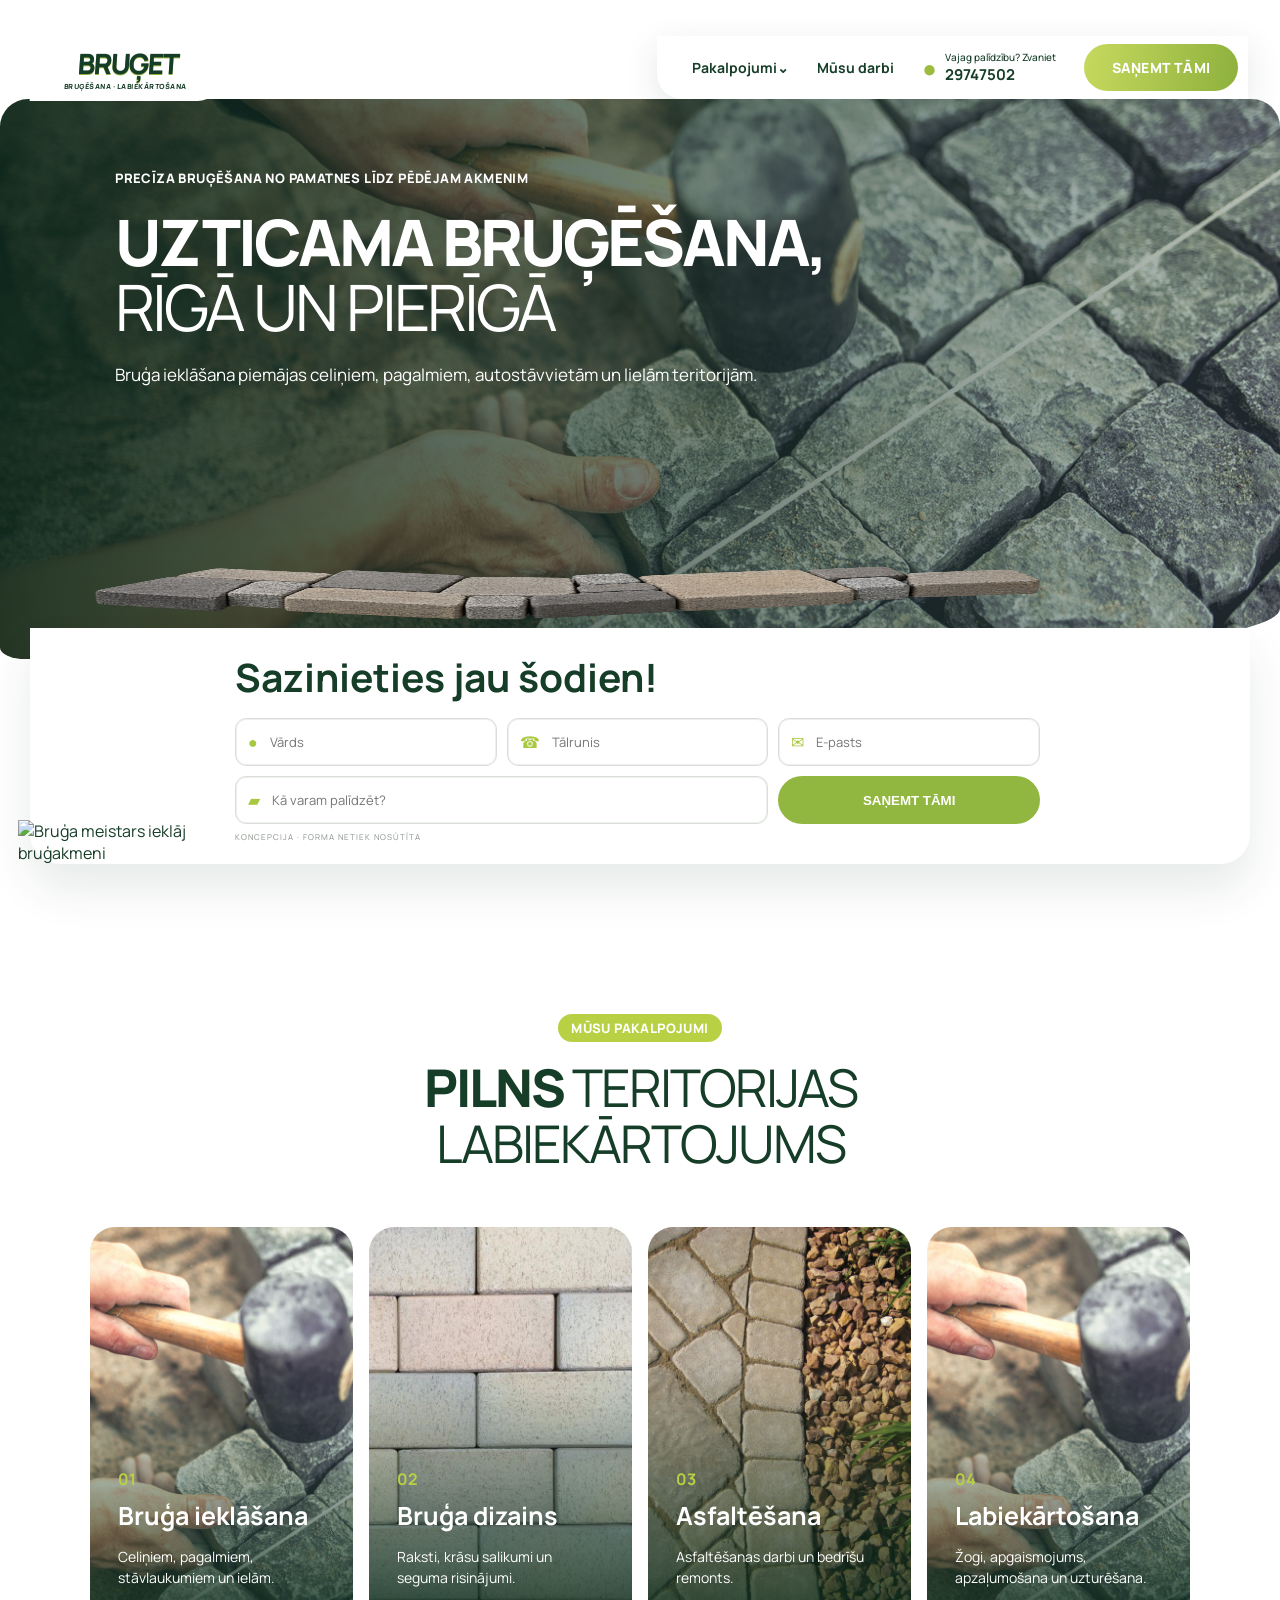
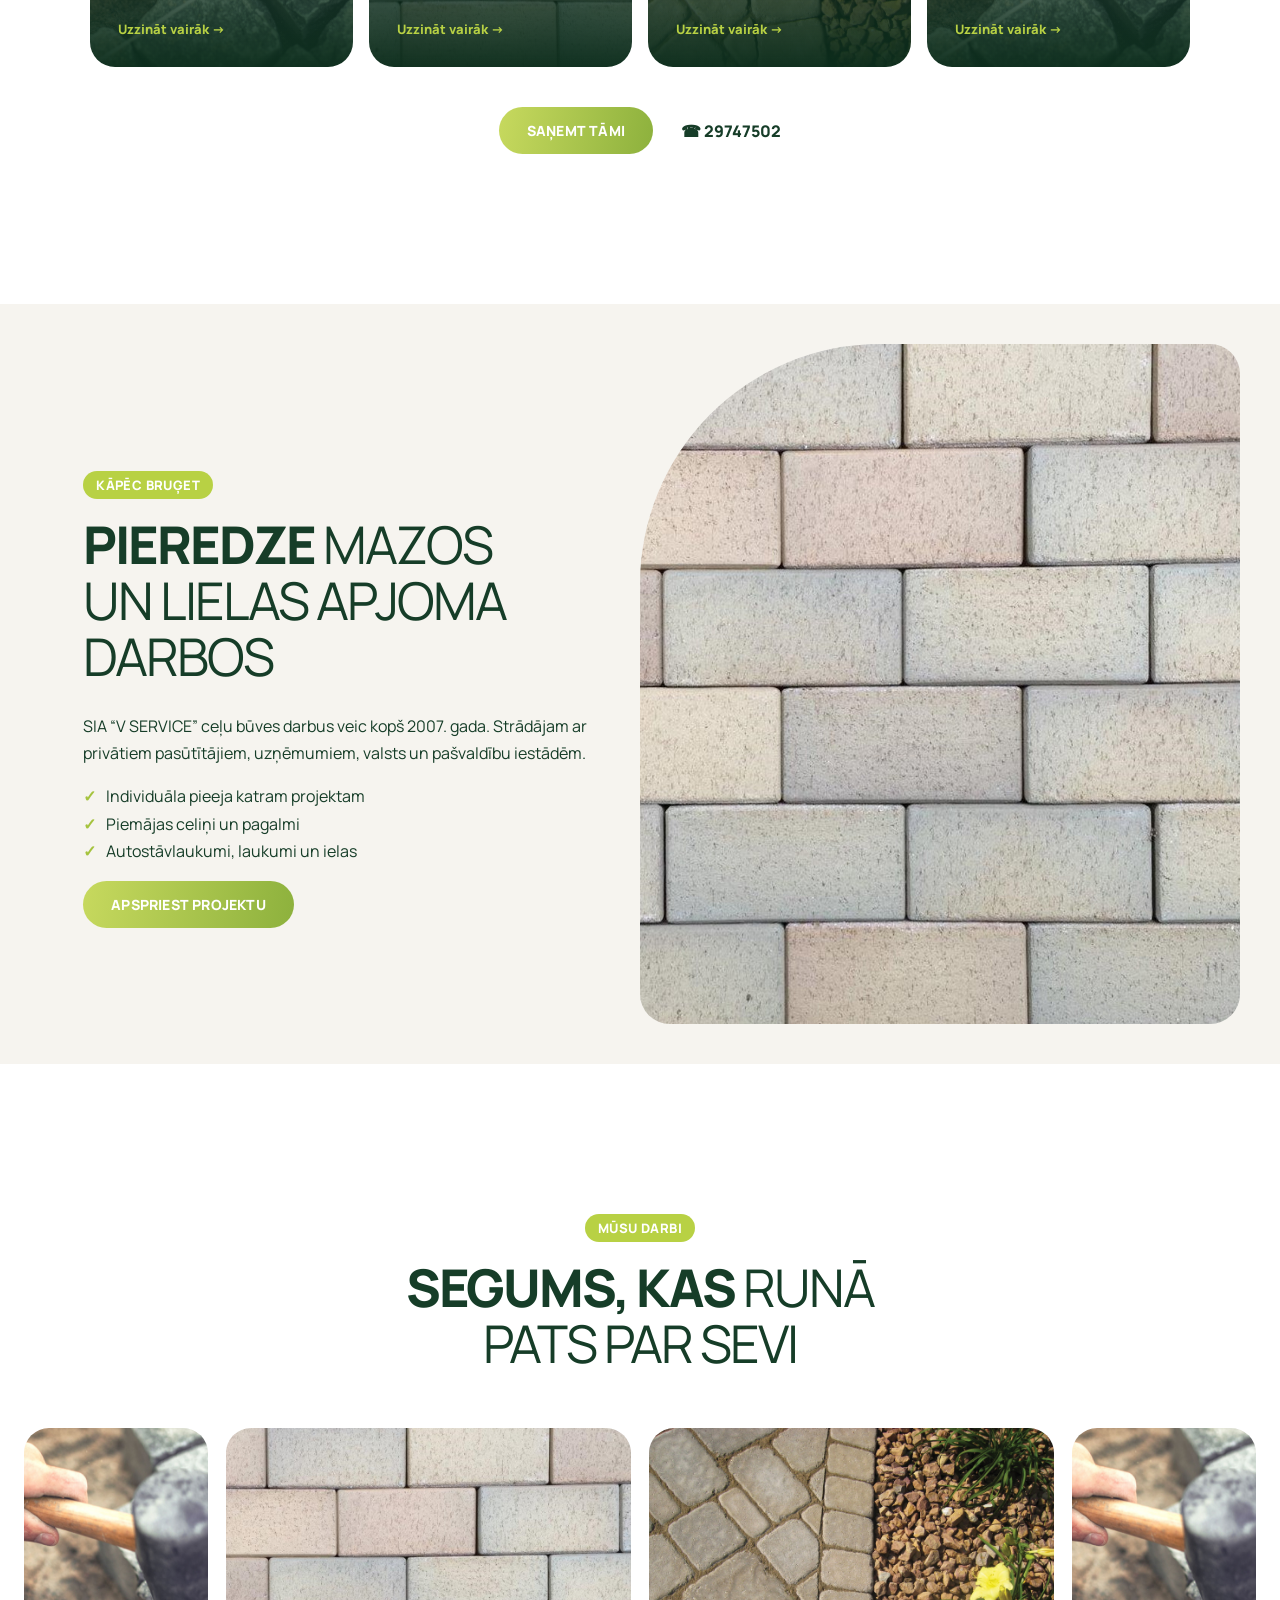
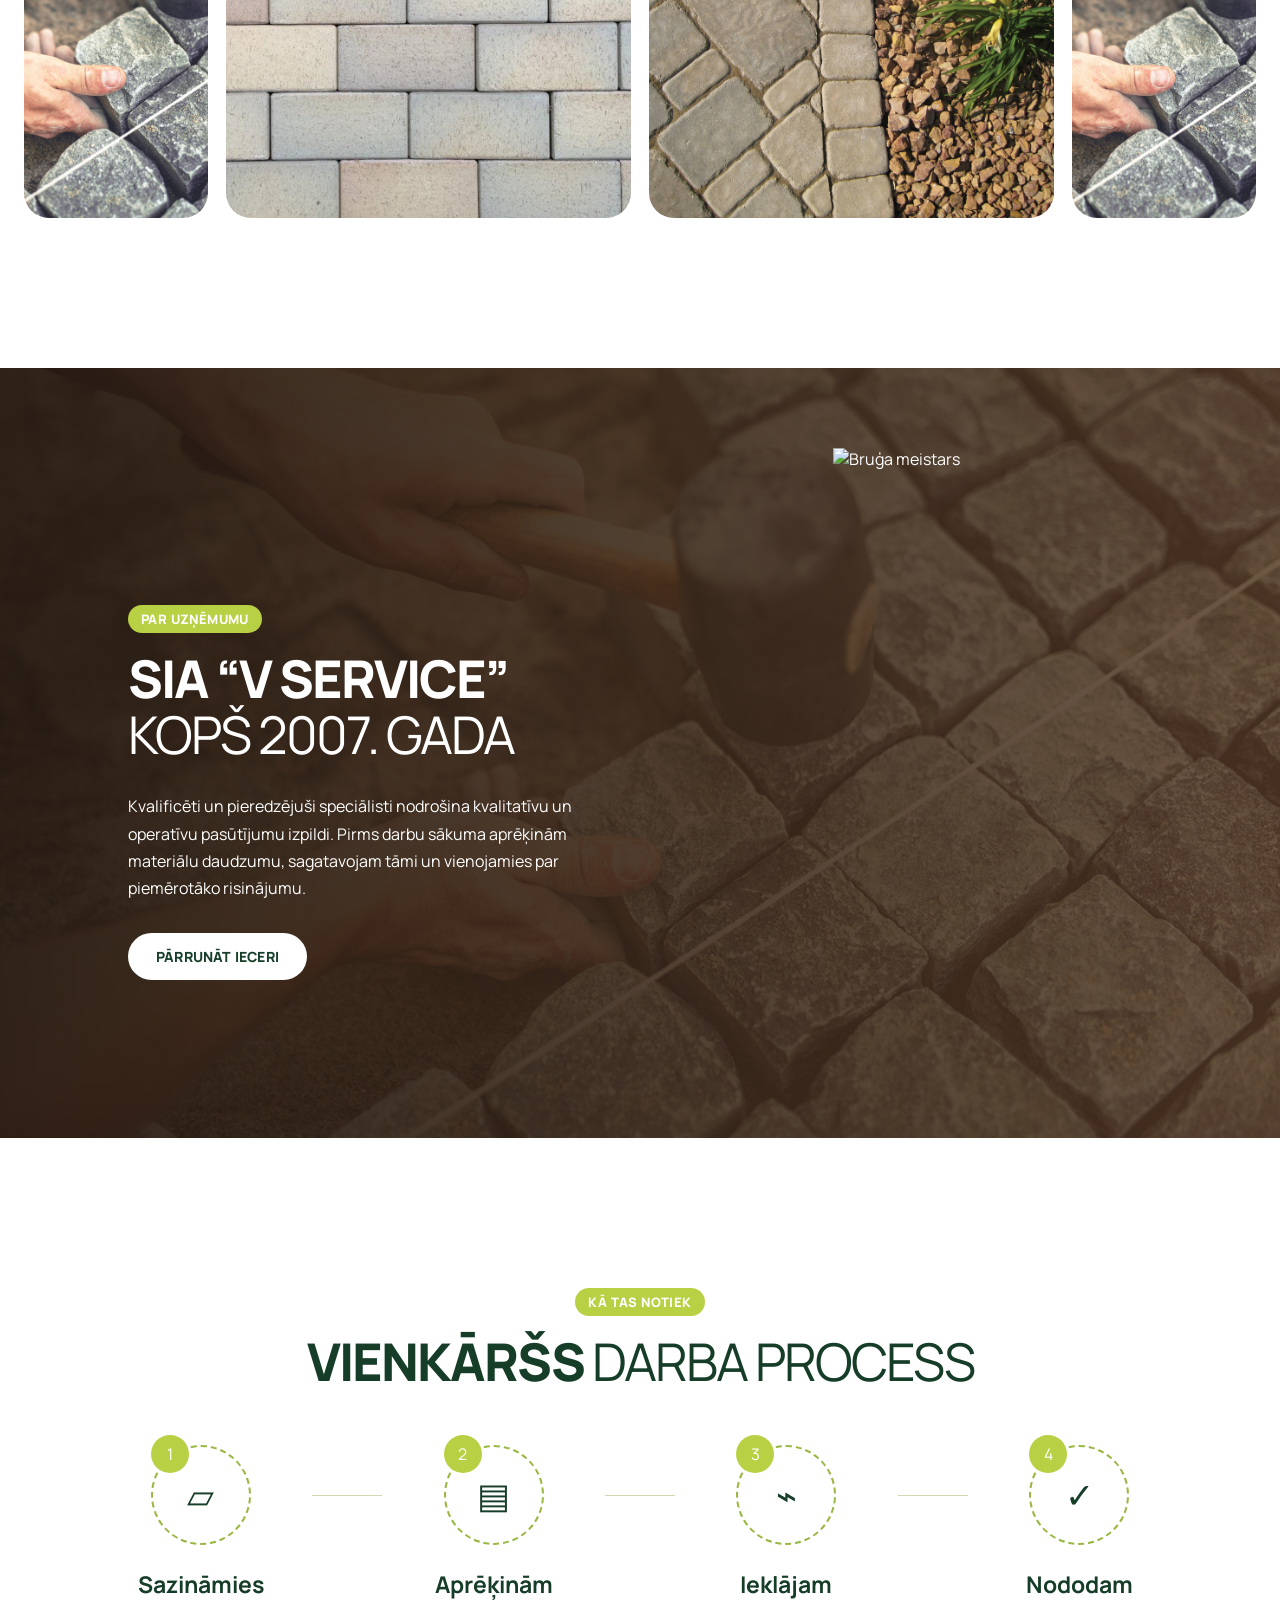
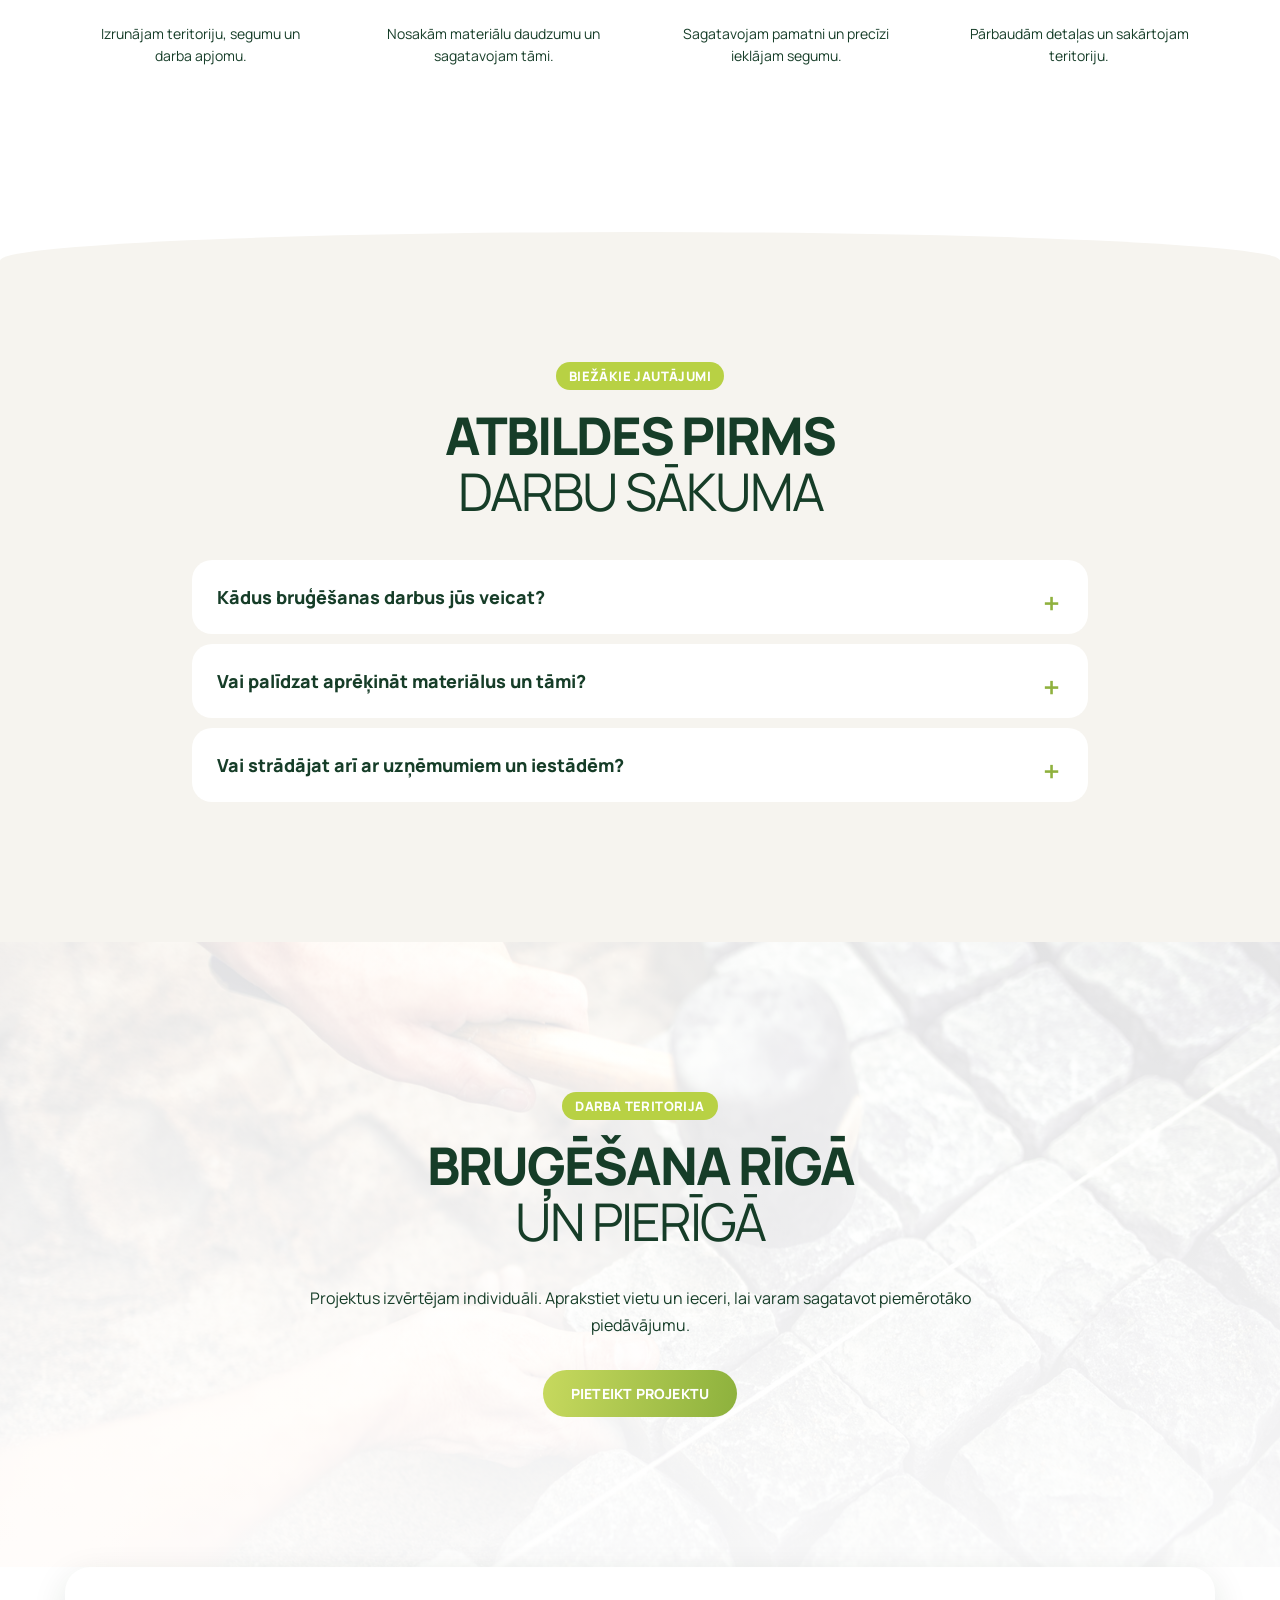
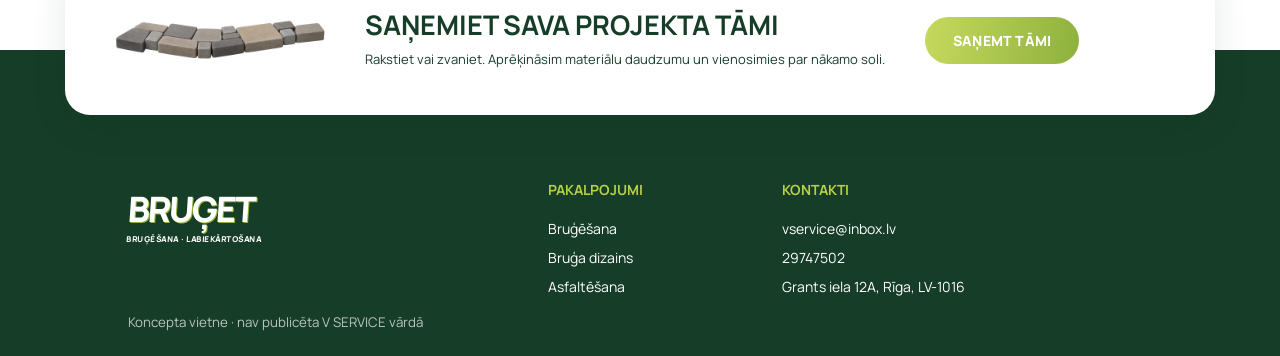
==== commit f5bdf690: "Update index.html" ====
--- a/index.html
+++ b/index.html
@@ -2,14 +2,14 @@
 <header class="mast"><a class="logo" href="#top"><span>BRUĢET</span><small>BRUĢĒŠANA · LABIEKĀRTOŠANA</small></a><nav><a href="#pakalpojumi">Pakalpojumi⌄</a><a href="#darbi">Mūsu darbi</a><a class="call" href="tel:+37129747502"><b>●</b><span>Vajag palīdzību? Zvaniet<strong>29747502</strong></span></a><a class="pill" href="#pieteikums">SAŅEMT TĀMI</a></nav><button class="menu" aria-label="Atvērt izvēlni">☰</button></header>
 <main id="top">
 <section class="hero"><div class="hero-copy"><div class="eyebrow">PRECĪZA BRUĢĒŠANA NO PAMATNES LĪDZ PĒDĒJAM AKMENIM</div><h1><strong>UZTICAMA BRUĢĒŠANA,</strong><br>RĪGĀ UN PIERĪGĀ</h1><p>Bruģa ieklāšana piemājas celiņiem, pagalmiem, autostāvvietām un lielām teritorijām.</p><a class="hero-cta" href="#pieteikums">APRĒĶINĀT PROJEKTU <span>→</span></a></div><div class="stone-fade"></div></section>
-<section class="quote-wrap" id="pieteikums"><img class="pavers" src="assets/pavers.png" alt="Bruģakmeņu josla"><img class="worker" src="assets/1-worker.png" alt="Bruģa meistars ieklāj bruģakmeni"><div class="quote"><h2>Sazinieties jau šodien!</h2><form><label><span>●</span><input placeholder="Vārds"></label><label><span>☎</span><input placeholder="Tālrunis"></label><label><span>✉</span><input placeholder="E-pasts"></label><label class="wide"><span>▰</span><input placeholder="Kā varam palīdzēt?"></label><button type="button">SAŅEMT TĀMI</button></form><small>KONCEPCIJA · FORMA NETIEK NOSŪTĪTA</small></div></section>
-<section class="services section" id="pakalpojumi"><div class="tag">MŪSU PAKALPOJUMI</div><h2><strong>PILNS</strong> TERITORIJAS<br>LABIEKĀRTOJUMS</h2><div class="service-grid"><article style="--bg:url('assets/hero.jpg')"><div><b>01</b><h3>Bruģa ieklāšana</h3><p>Celiņiem, pagalmiem, stāvlaukumiem un ielām.</p><a href="#pieteikums">Uzzināt vairāk →</a></div></article><article style="--bg:url('assets/project-2.jpg')"><div><b>02</b><h3>Bruģa dizains</h3><p>Raksti, krāsu salikumi un seguma risinājumi.</p><a href="#pieteikums">Uzzināt vairāk →</a></div></article><article style="--bg:url('assets/project-3.jpg')"><div><b>03</b><h3>Asfaltēšana</h3><p>Asfaltēšanas darbi un bedrīšu remonts.</p><a href="#pieteikums">Uzzināt vairāk →</a></div></article><article style="--bg:url('assets/hero.jpg')"><div><b>04</b><h3>Labiekārtošana</h3><p>Žogi, apgaismojums, apzaļumošana un uzturēšana.</p><a href="#pieteikums">Uzzināt vairāk →</a></div></article></div><div class="dual-cta"><a class="pill" href="#pieteikums">SAŅEMT TĀMI</a><a href="tel:+37129747502">☎ 29747502</a></div></section>
+<section class="quote-wrap" id="pieteikums"><img class="pavers" src="pavers.png" alt="Bruģakmeņu josla"><img class="worker" src="assets/1-worker.png" alt="Bruģa meistars ieklāj bruģakmeni"><div class="quote"><h2>Sazinieties jau šodien!</h2><form><label><span>●</span><input placeholder="Vārds"></label><label><span>☎</span><input placeholder="Tālrunis"></label><label><span>✉</span><input placeholder="E-pasts"></label><label class="wide"><span>▰</span><input placeholder="Kā varam palīdzēt?"></label><button type="button">SAŅEMT TĀMI</button></form><small>KONCEPCIJA · FORMA NETIEK NOSŪTĪTA</small></div></section>
+<section class="services section" id="pakalpojumi"><div class="tag">MŪSU PAKALPOJUMI</div><h2><strong>PILNS</strong> TERITORIJAS<br>LABIEKĀRTOJUMS</h2><div class="service-grid"><article style="--bg:url('hero.jpg')"><div><b>01</b><h3>Bruģa ieklāšana</h3><p>Celiņiem, pagalmiem, stāvlaukumiem un ielām.</p><a href="#pieteikums">Uzzināt vairāk →</a></div></article><article style="--bg:url('project-2.jpg')"><div><b>02</b><h3>Bruģa dizains</h3><p>Raksti, krāsu salikumi un seguma risinājumi.</p><a href="#pieteikums">Uzzināt vairāk →</a></div></article><article style="--bg:url('project-3.jpg')"><div><b>03</b><h3>Asfaltēšana</h3><p>Asfaltēšanas darbi un bedrīšu remonts.</p><a href="#pieteikums">Uzzināt vairāk →</a></div></article><article style="--bg:url('hero.jpg')"><div><b>04</b><h3>Labiekārtošana</h3><p>Žogi, apgaismojums, apzaļumošana un uzturēšana.</p><a href="#pieteikums">Uzzināt vairāk →</a></div></article></div><div class="dual-cta"><a class="pill" href="#pieteikums">SAŅEMT TĀMI</a><a href="tel:+37129747502">☎ 29747502</a></div></section>
 <section class="care"><div class="care-copy"><div class="tag">KĀPĒC BRUĢET</div><h2><strong>PIEREDZE</strong> MAZOS<br>UN LIELAS APJOMA DARBOS</h2><p>SIA “V SERVICE” ceļu būves darbus veic kopš 2007. gada. Strādājam ar privātiem pasūtītājiem, uzņēmumiem, valsts un pašvaldību iestādēm.</p><ul><li>Individuāla pieeja katram projektam</li><li>Piemājas celiņi un pagalmi</li><li>Autostāvlaukumi, laukumi un ielas</li></ul><a class="pill" href="#pieteikums">APSPRIEST PROJEKTU</a></div><div class="care-photo"></div></section>
-<section class="work section" id="darbi"><div class="tag">MŪSU DARBI</div><h2><strong>SEGUMS, KAS</strong> RUNĀ<br>PATS PAR SEVI</h2><div class="gallery"><img src="assets/hero.jpg" alt="Bruģēts laukums"><img src="assets/project-2.jpg" alt="Klinkera bruģis"><img src="assets/project-3.jpg" alt="Bruģēta teritorija"><img src="assets/hero.jpg" alt="Bruģēšanas projekts"></div></section>
+<section class="work section" id="darbi"><div class="tag">MŪSU DARBI</div><h2><strong>SEGUMS, KAS</strong> RUNĀ<br>PATS PAR SEVI</h2><div class="gallery"><img src="hero.jpg" alt="Bruģēts laukums"><img src="project-2.jpg" alt="Klinkera bruģis"><img src="project-3.jpg" alt="Bruģēta teritorija"><img src="hero.jpg" alt="Bruģēšanas projekts"></div></section>
 <section class="about"><div><div class="tag">PAR UZŅĒMUMU</div><h2><strong>SIA “V SERVICE”</strong><br>KOPŠ 2007. GADA</h2><p>Kvalificēti un pieredzējuši speciālisti nodrošina kvalitatīvu un operatīvu pasūtījumu izpildi. Pirms darbu sākuma aprēķinām materiālu daudzumu, sagatavojam tāmi un vienojamies par piemērotāko risinājumu.</p><a class="pill light" href="#pieteikums">PĀRRUNĀT IECERI</a></div><img src="assets/1-worker.png" alt="Bruģa meistars"></section>
 <section class="process section"><div class="tag">KĀ TAS NOTIEK</div><h2><strong>VIENKĀRŠS</strong> DARBA PROCESS</h2><div class="steps"><article><i>1</i><b>▱</b><h3>Sazināmies</h3><p>Izrunājam teritoriju, segumu un darba apjomu.</p></article><span></span><article><i>2</i><b>▤</b><h3>Aprēķinām</h3><p>Nosakām materiālu daudzumu un sagatavojam tāmi.</p></article><span></span><article><i>3</i><b>⌁</b><h3>Ieklājam</h3><p>Sagatavojam pamatni un precīzi ieklājam segumu.</p></article><span></span><article><i>4</i><b>✓</b><h3>Nododam</h3><p>Pārbaudām detaļas un sakārtojam teritoriju.</p></article></div></section>
 <section class="faq"><div class="tag">BIEŽĀKIE JAUTĀJUMI</div><h2><strong>ATBILDES PIRMS</strong><br>DARBU SĀKUMA</h2><details><summary>Kādus bruģēšanas darbus jūs veicat?<b>＋</b></summary><p>No piemājas celiņiem un pagalmiem līdz stāvlaukumiem, laukumiem un ielām.</p></details><details><summary>Vai palīdzat aprēķināt materiālus un tāmi?<b>＋</b></summary><p>Jā. Bruget.lv aicina rakstīt, lai aprēķinātu materiālu daudzumu, sagatavotu tāmi un vienotos par sadarbību.</p></details><details><summary>Vai strādājat arī ar uzņēmumiem un iestādēm?<b>＋</b></summary><p>Jā. Uzņēmums norāda pieredzi ar privātiem klientiem, uzņēmumiem, valsts un pašvaldību iestādēm.</p></details></section>
 <section class="areas section"><div class="tag">DARBA TERITORIJA</div><h2><strong>BRUĢĒŠANA RĪGĀ</strong><br>UN PIERĪGĀ</h2><p>Projektus izvērtējam individuāli. Aprakstiet vietu un ieceri, lai varam sagatavot piemērotāko piedāvājumu.</p><a class="pill" href="#pieteikums">PIETEIKT PROJEKTU</a></section>
-<section class="bottom-cta"><img src="assets/pavers.png" alt=""><div><h2>SAŅEMIET SAVA PROJEKTA TĀMI</h2><p>Rakstiet vai zvaniet. Aprēķināsim materiālu daudzumu un vienosimies par nākamo soli.</p></div><a class="pill" href="#pieteikums">SAŅEMT TĀMI</a></section>
+<section class="bottom-cta"><img src="pavers.png" alt=""><div><h2>SAŅEMIET SAVA PROJEKTA TĀMI</h2><p>Rakstiet vai zvaniet. Aprēķināsim materiālu daudzumu un vienosimies par nākamo soli.</p></div><a class="pill" href="#pieteikums">SAŅEMT TĀMI</a></section>
 </main><footer><a class="logo inverse" href="#top"><span>BRUĢET</span><small>BRUĢĒŠANA · LABIEKĀRTOŠANA</small></a><div><b>PAKALPOJUMI</b><a href="#pakalpojumi">Bruģēšana</a><a href="#pakalpojumi">Bruģa dizains</a><a href="#pakalpojumi">Asfaltēšana</a></div><div><b>KONTAKTI</b><a href="mailto:vservice@inbox.lv">vservice@inbox.lv</a><a href="tel:+37129747502">29747502</a><span>Grants iela 12A, Rīga, LV-1016</span></div><small>Koncepta vietne · nav publicēta V SERVICE vārdā</small></footer>
 <script>document.querySelector('.menu').onclick=()=>document.querySelector('nav').classList.toggle('open');document.querySelectorAll('details').forEach(d=>d.addEventListener('toggle',()=>{if(d.open)document.querySelectorAll('details').forEach(x=>x!==d&&(x.open=false))}))</script></body></html>
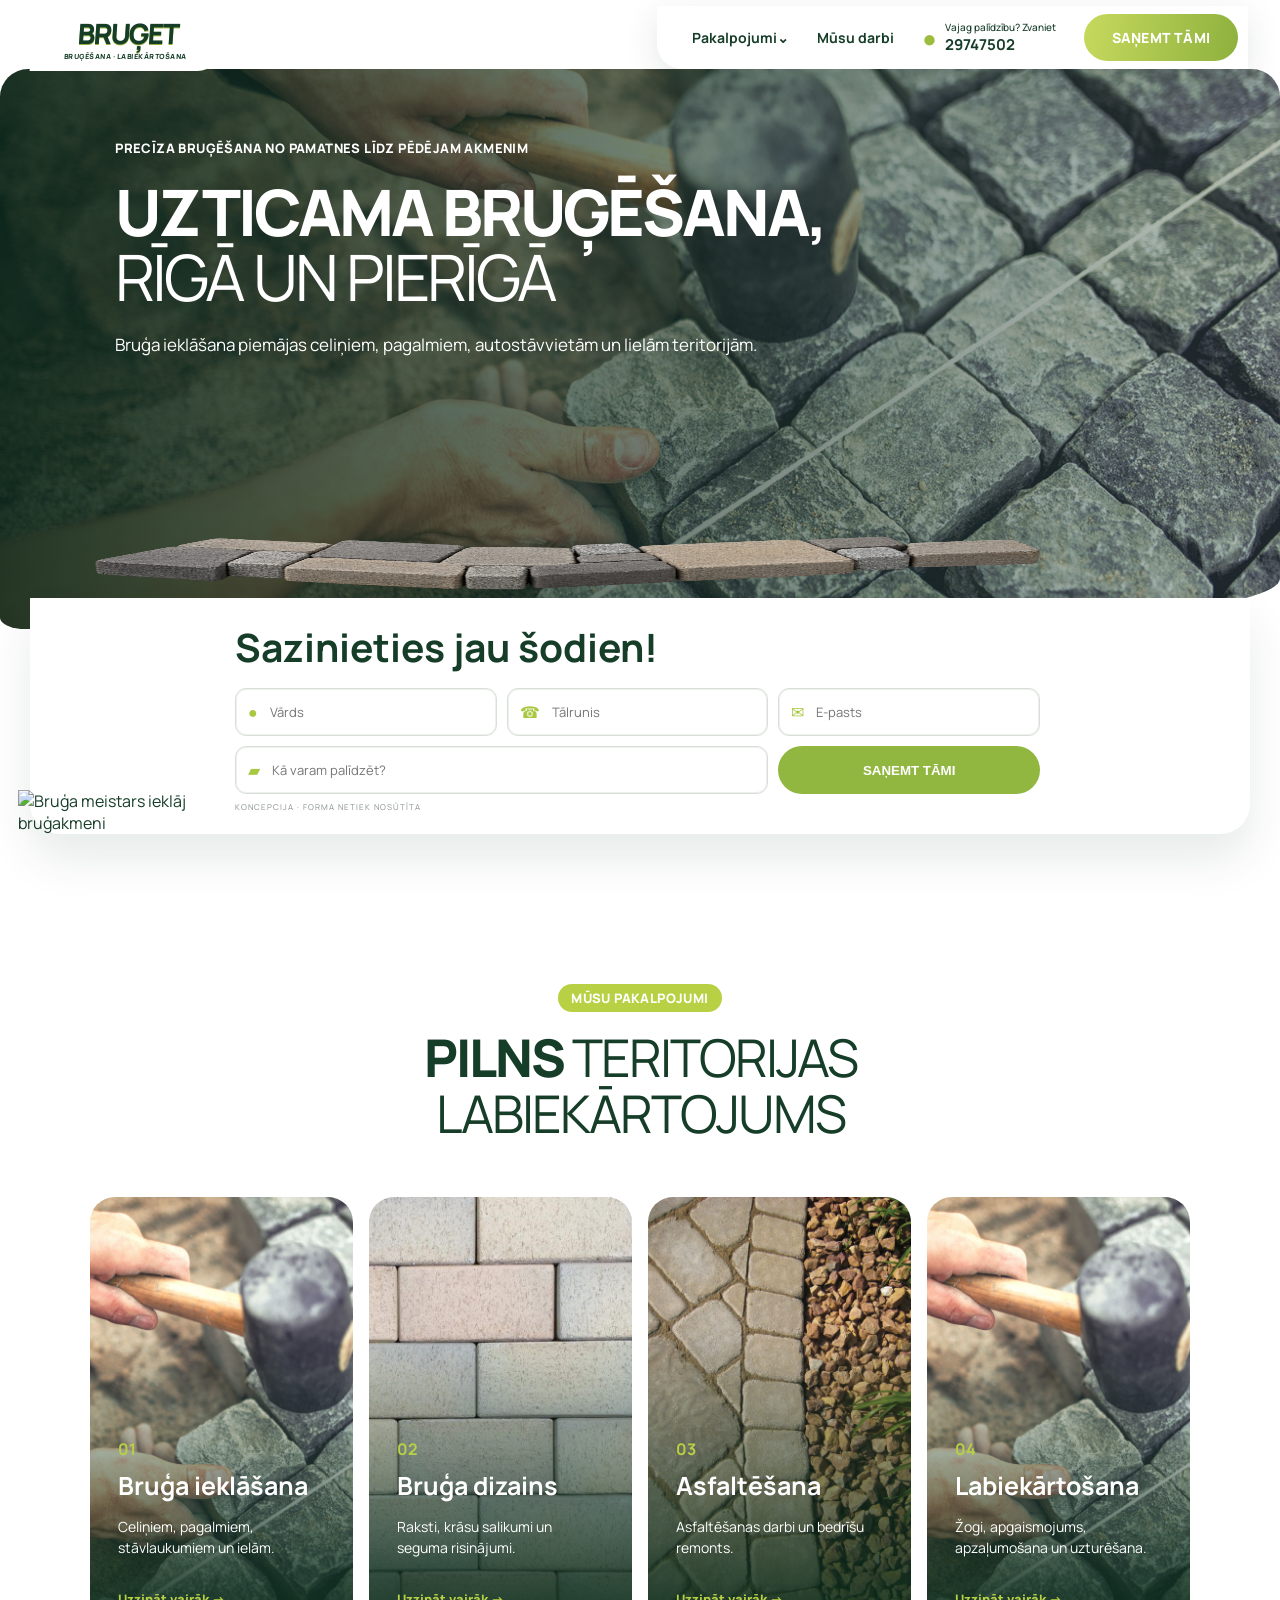
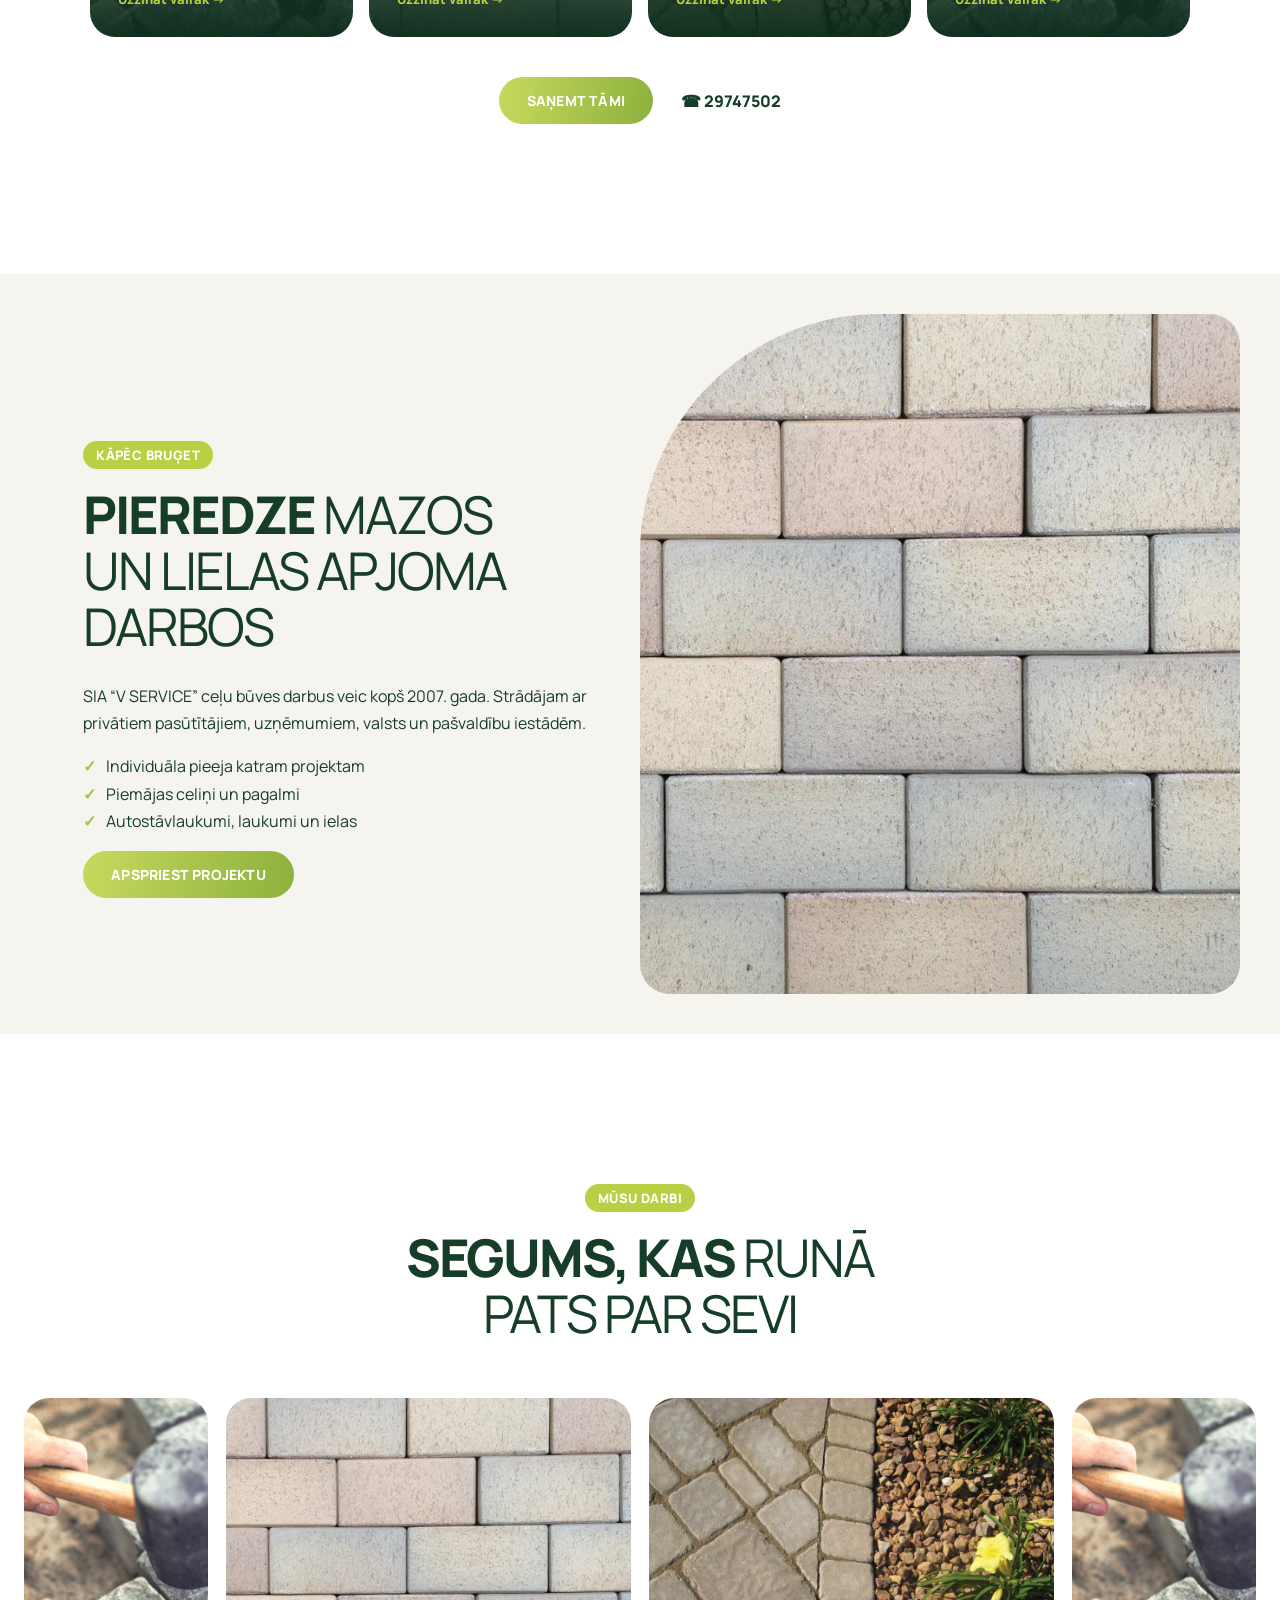
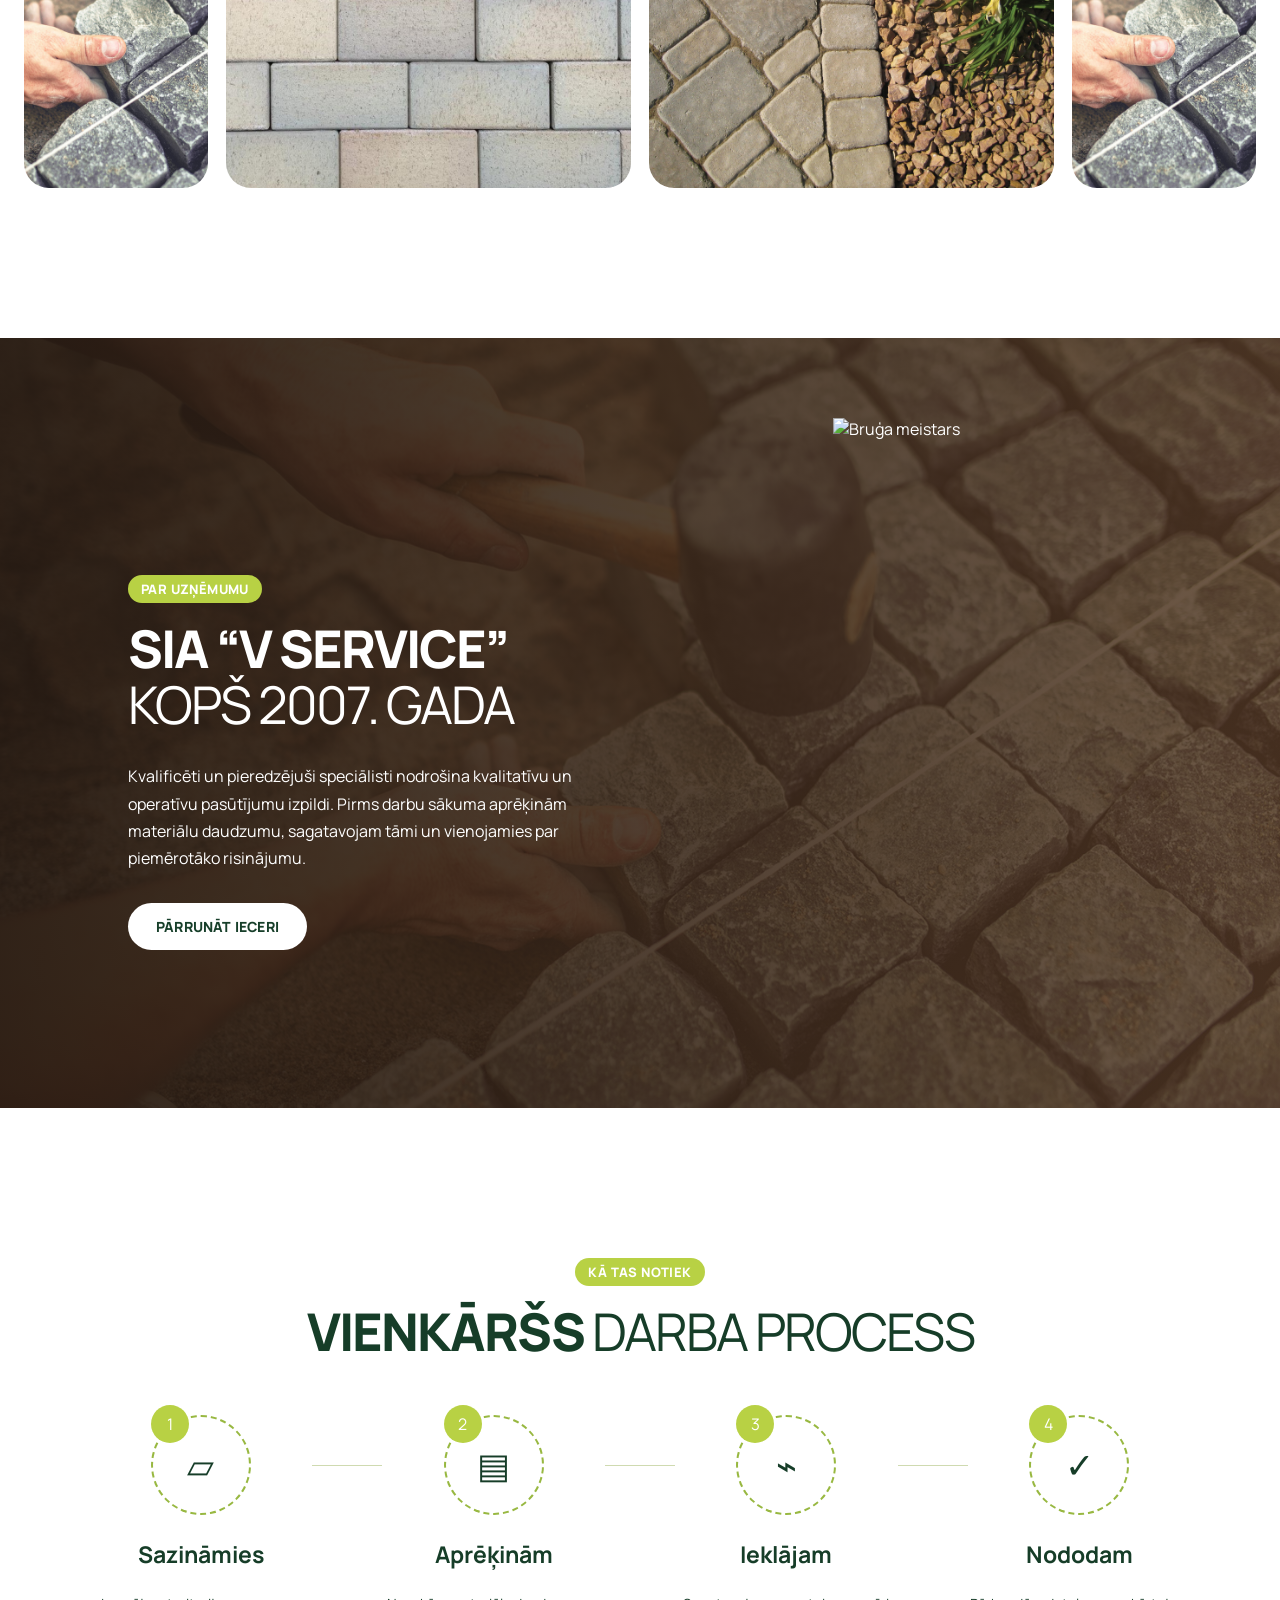
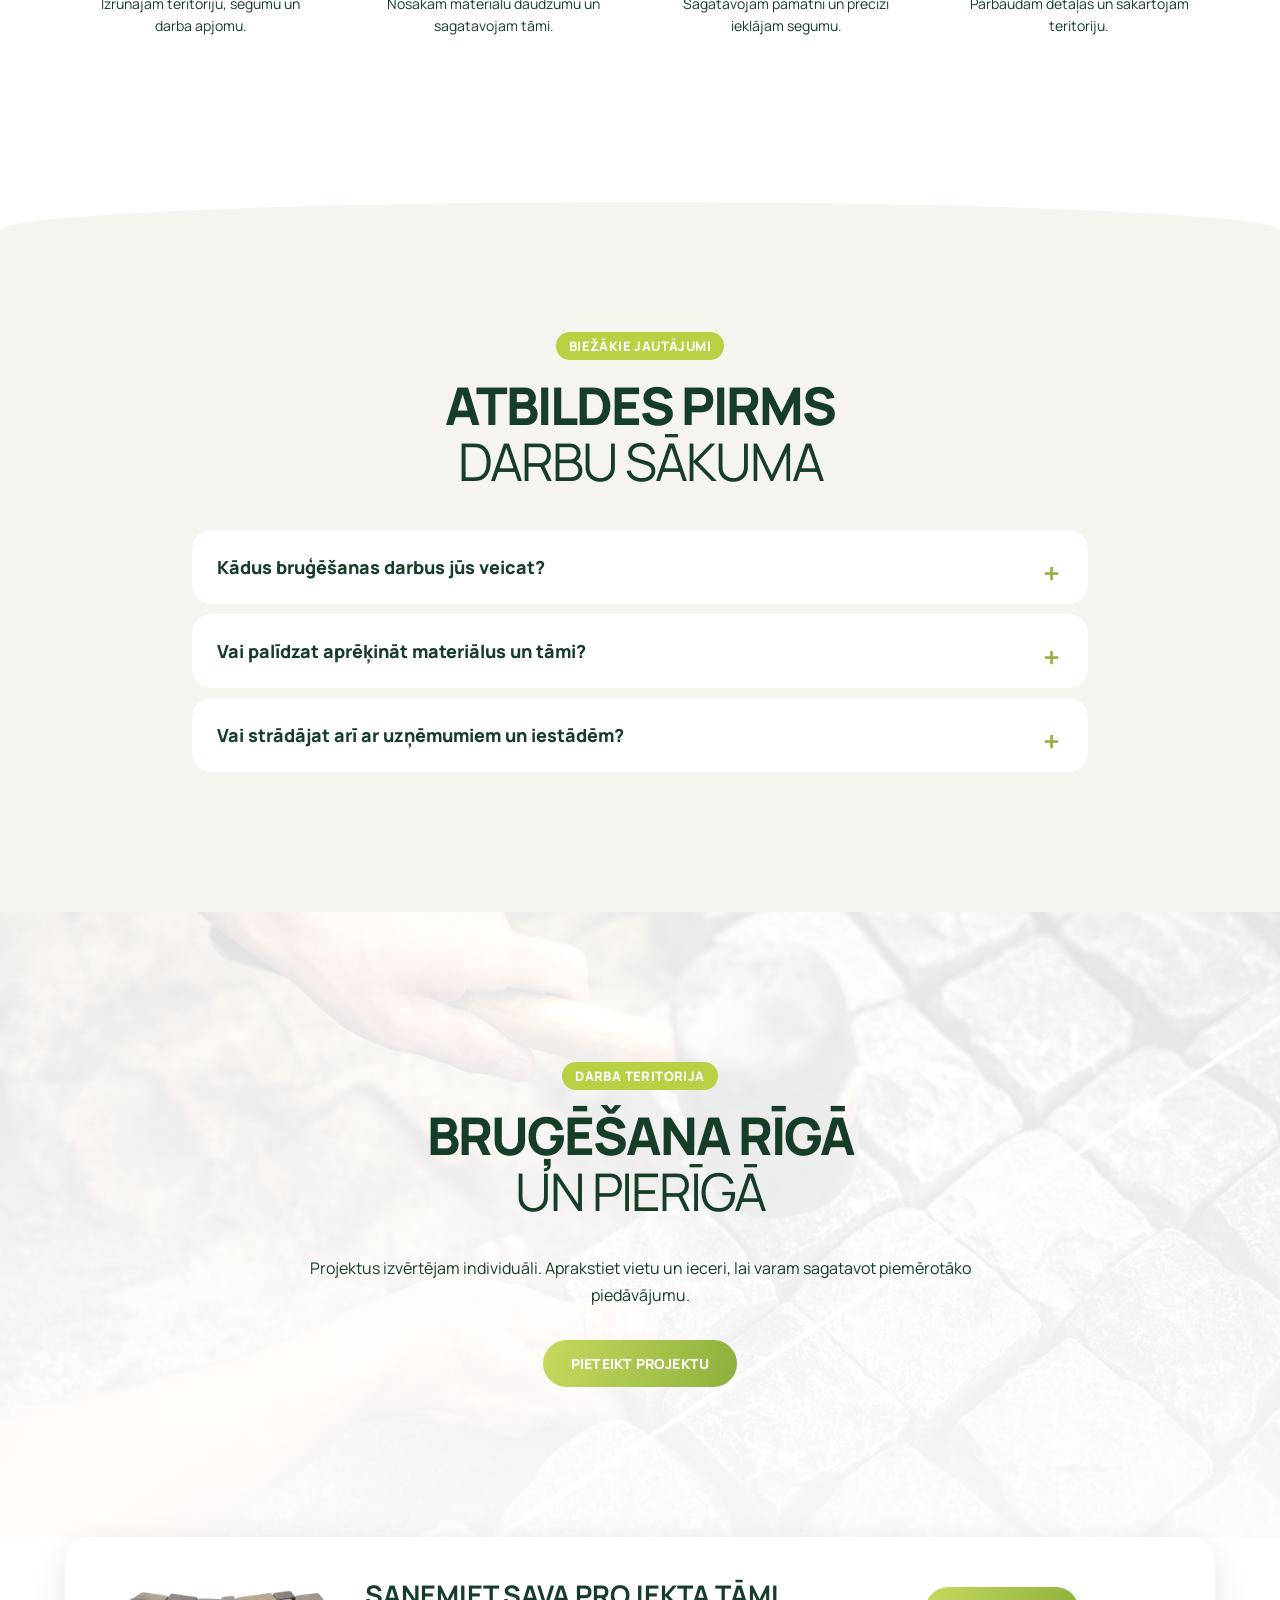
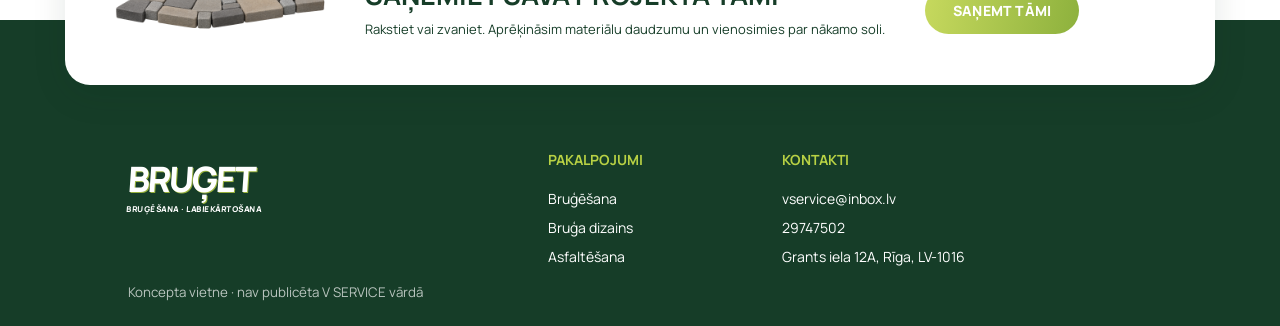
==== commit 516b78ea: "Update index.html" ====
--- a/index.html
+++ b/index.html
@@ -2,11 +2,11 @@
 <header class="mast"><a class="logo" href="#top"><span>BRUĢET</span><small>BRUĢĒŠANA · LABIEKĀRTOŠANA</small></a><nav><a href="#pakalpojumi">Pakalpojumi⌄</a><a href="#darbi">Mūsu darbi</a><a class="call" href="tel:+37129747502"><b>●</b><span>Vajag palīdzību? Zvaniet<strong>29747502</strong></span></a><a class="pill" href="#pieteikums">SAŅEMT TĀMI</a></nav><button class="menu" aria-label="Atvērt izvēlni">☰</button></header>
 <main id="top">
 <section class="hero"><div class="hero-copy"><div class="eyebrow">PRECĪZA BRUĢĒŠANA NO PAMATNES LĪDZ PĒDĒJAM AKMENIM</div><h1><strong>UZTICAMA BRUĢĒŠANA,</strong><br>RĪGĀ UN PIERĪGĀ</h1><p>Bruģa ieklāšana piemājas celiņiem, pagalmiem, autostāvvietām un lielām teritorijām.</p><a class="hero-cta" href="#pieteikums">APRĒĶINĀT PROJEKTU <span>→</span></a></div><div class="stone-fade"></div></section>
-<section class="quote-wrap" id="pieteikums"><img class="pavers" src="pavers.png" alt="Bruģakmeņu josla"><img class="worker" src="assets/1-worker.png" alt="Bruģa meistars ieklāj bruģakmeni"><div class="quote"><h2>Sazinieties jau šodien!</h2><form><label><span>●</span><input placeholder="Vārds"></label><label><span>☎</span><input placeholder="Tālrunis"></label><label><span>✉</span><input placeholder="E-pasts"></label><label class="wide"><span>▰</span><input placeholder="Kā varam palīdzēt?"></label><button type="button">SAŅEMT TĀMI</button></form><small>KONCEPCIJA · FORMA NETIEK NOSŪTĪTA</small></div></section>
+<section class="quote-wrap" id="pieteikums"><img class="pavers" src="pavers.png" alt="Bruģakmeņu josla"><img class="worker" src="https://raw.githubusercontent.com/mpurgailis/bruget-short-neat-concept/main/assets/1-worker.png" alt="Bruģa meistars ieklāj bruģakmeni"><div class="quote"><h2>Sazinieties jau šodien!</h2><form><label><span>●</span><input placeholder="Vārds"></label><label><span>☎</span><input placeholder="Tālrunis"></label><label><span>✉</span><input placeholder="E-pasts"></label><label class="wide"><span>▰</span><input placeholder="Kā varam palīdzēt?"></label><button type="button">SAŅEMT TĀMI</button></form><small>KONCEPCIJA · FORMA NETIEK NOSŪTĪTA</small></div></section>
 <section class="services section" id="pakalpojumi"><div class="tag">MŪSU PAKALPOJUMI</div><h2><strong>PILNS</strong> TERITORIJAS<br>LABIEKĀRTOJUMS</h2><div class="service-grid"><article style="--bg:url('hero.jpg')"><div><b>01</b><h3>Bruģa ieklāšana</h3><p>Celiņiem, pagalmiem, stāvlaukumiem un ielām.</p><a href="#pieteikums">Uzzināt vairāk →</a></div></article><article style="--bg:url('project-2.jpg')"><div><b>02</b><h3>Bruģa dizains</h3><p>Raksti, krāsu salikumi un seguma risinājumi.</p><a href="#pieteikums">Uzzināt vairāk →</a></div></article><article style="--bg:url('project-3.jpg')"><div><b>03</b><h3>Asfaltēšana</h3><p>Asfaltēšanas darbi un bedrīšu remonts.</p><a href="#pieteikums">Uzzināt vairāk →</a></div></article><article style="--bg:url('hero.jpg')"><div><b>04</b><h3>Labiekārtošana</h3><p>Žogi, apgaismojums, apzaļumošana un uzturēšana.</p><a href="#pieteikums">Uzzināt vairāk →</a></div></article></div><div class="dual-cta"><a class="pill" href="#pieteikums">SAŅEMT TĀMI</a><a href="tel:+37129747502">☎ 29747502</a></div></section>
 <section class="care"><div class="care-copy"><div class="tag">KĀPĒC BRUĢET</div><h2><strong>PIEREDZE</strong> MAZOS<br>UN LIELAS APJOMA DARBOS</h2><p>SIA “V SERVICE” ceļu būves darbus veic kopš 2007. gada. Strādājam ar privātiem pasūtītājiem, uzņēmumiem, valsts un pašvaldību iestādēm.</p><ul><li>Individuāla pieeja katram projektam</li><li>Piemājas celiņi un pagalmi</li><li>Autostāvlaukumi, laukumi un ielas</li></ul><a class="pill" href="#pieteikums">APSPRIEST PROJEKTU</a></div><div class="care-photo"></div></section>
 <section class="work section" id="darbi"><div class="tag">MŪSU DARBI</div><h2><strong>SEGUMS, KAS</strong> RUNĀ<br>PATS PAR SEVI</h2><div class="gallery"><img src="hero.jpg" alt="Bruģēts laukums"><img src="project-2.jpg" alt="Klinkera bruģis"><img src="project-3.jpg" alt="Bruģēta teritorija"><img src="hero.jpg" alt="Bruģēšanas projekts"></div></section>
-<section class="about"><div><div class="tag">PAR UZŅĒMUMU</div><h2><strong>SIA “V SERVICE”</strong><br>KOPŠ 2007. GADA</h2><p>Kvalificēti un pieredzējuši speciālisti nodrošina kvalitatīvu un operatīvu pasūtījumu izpildi. Pirms darbu sākuma aprēķinām materiālu daudzumu, sagatavojam tāmi un vienojamies par piemērotāko risinājumu.</p><a class="pill light" href="#pieteikums">PĀRRUNĀT IECERI</a></div><img src="assets/1-worker.png" alt="Bruģa meistars"></section>
+<section class="about"><div><div class="tag">PAR UZŅĒMUMU</div><h2><strong>SIA “V SERVICE”</strong><br>KOPŠ 2007. GADA</h2><p>Kvalificēti un pieredzējuši speciālisti nodrošina kvalitatīvu un operatīvu pasūtījumu izpildi. Pirms darbu sākuma aprēķinām materiālu daudzumu, sagatavojam tāmi un vienojamies par piemērotāko risinājumu.</p><a class="pill light" href="#pieteikums">PĀRRUNĀT IECERI</a></div><img src="https://raw.githubusercontent.com/mpurgailis/bruget-short-neat-concept/main/assets/1-worker.png" alt="Bruģa meistars"></section>
 <section class="process section"><div class="tag">KĀ TAS NOTIEK</div><h2><strong>VIENKĀRŠS</strong> DARBA PROCESS</h2><div class="steps"><article><i>1</i><b>▱</b><h3>Sazināmies</h3><p>Izrunājam teritoriju, segumu un darba apjomu.</p></article><span></span><article><i>2</i><b>▤</b><h3>Aprēķinām</h3><p>Nosakām materiālu daudzumu un sagatavojam tāmi.</p></article><span></span><article><i>3</i><b>⌁</b><h3>Ieklājam</h3><p>Sagatavojam pamatni un precīzi ieklājam segumu.</p></article><span></span><article><i>4</i><b>✓</b><h3>Nododam</h3><p>Pārbaudām detaļas un sakārtojam teritoriju.</p></article></div></section>
 <section class="faq"><div class="tag">BIEŽĀKIE JAUTĀJUMI</div><h2><strong>ATBILDES PIRMS</strong><br>DARBU SĀKUMA</h2><details><summary>Kādus bruģēšanas darbus jūs veicat?<b>＋</b></summary><p>No piemājas celiņiem un pagalmiem līdz stāvlaukumiem, laukumiem un ielām.</p></details><details><summary>Vai palīdzat aprēķināt materiālus un tāmi?<b>＋</b></summary><p>Jā. Bruget.lv aicina rakstīt, lai aprēķinātu materiālu daudzumu, sagatavotu tāmi un vienotos par sadarbību.</p></details><details><summary>Vai strādājat arī ar uzņēmumiem un iestādēm?<b>＋</b></summary><p>Jā. Uzņēmums norāda pieredzi ar privātiem klientiem, uzņēmumiem, valsts un pašvaldību iestādēm.</p></details></section>
 <section class="areas section"><div class="tag">DARBA TERITORIJA</div><h2><strong>BRUĢĒŠANA RĪGĀ</strong><br>UN PIERĪGĀ</h2><p>Projektus izvērtējam individuāli. Aprakstiet vietu un ieceri, lai varam sagatavot piemērotāko piedāvājumu.</p><a class="pill" href="#pieteikums">PIETEIKT PROJEKTU</a></section>
--- a/styles.css
+++ b/styles.css
@@ -1,2 +1,2 @@
-:root{--green:#173f2a;--lime:#b8d144;--cream:#f6f4ef;--text:#163d28;--shadow:0 10px 35px #0c2b1d1c}*{box-sizing:border-box}html{scroll-behavior:smooth}body{margin:0;padding-top:30px;font-family:Manrope,Arial,sans-serif;color:var(--text);background:#fff}a{color:inherit;text-decoration:none}.concept-banner{position:fixed;top:0;left:0;right:0;z-index:100;background:#fff3cd;color:#4b3c00;text-align:center;padding:7px 12px;font:800 11px/16px Manrope,Arial,sans-serif;letter-spacing:.5px;border-bottom:1px solid #e5cf74}.quote input:disabled{background:#fff;color:#879189}.quote button:disabled{opacity:.72;cursor:not-allowed}.mast{height:74px;display:flex;align-items:center;max-width:1400px;margin:auto;padding:0 32px;position:relative;z-index:20}.logo{width:190px;height:68px;background:white;border-radius:0 0 22px 0;display:flex;flex-direction:column;align-items:center;justify-content:center;transform:skew(-4deg);font-weight:900}.logo span{font-size:28px;letter-spacing:-2px;text-shadow:1px 1px 0 #96b03b}.logo small{font-size:7px;letter-spacing:.5px}.mast nav{margin-left:auto;background:white;box-shadow:var(--shadow);border-radius:0 0 0 25px;padding:8px 10px 8px 35px;display:flex;align-items:center;gap:28px;font-size:14px;font-weight:700}.call{display:flex;align-items:center;gap:8px}.call>b{font-size:24px;color:#9dbc3d}.call span{font-size:10px;font-weight:500;display:flex;flex-direction:column}.call strong{font-size:15px}.pill{display:inline-flex;background:linear-gradient(100deg,#c7d95e,#8db13d);color:white;border-radius:30px;padding:14px 28px;font-weight:800;font-size:14px;letter-spacing:.2px}.menu{display:none}.hero{min-height:560px;margin:-5px auto 0;max-width:1420px;border-radius:28px 28px 35% 2%/28px 28px 9% 2%;background:linear-gradient(90deg,rgba(7,35,22,.88),rgba(7,35,22,.28)),url('hero.jpg') center/cover;position:relative;overflow:hidden}.hero-copy{padding:70px 0 120px 9%;max-width:900px;color:white}.eyebrow,.tag{font-size:13px;font-weight:800;letter-spacing:.4px}.hero h1{font-size:64px;line-height:1.02;font-weight:400;letter-spacing:-3px;margin:22px 0 22px}.hero h1 strong{font-weight:800}.hero p{font-size:17px;line-height:1.55;max-width:700px}.hero-cta{display:none}.quote-wrap{max-width:1220px;margin:-65px auto 0;position:relative;z-index:5;padding-top:34px}.quote{min-height:200px;background:#fff;border-radius:0 0 30px 30px;box-shadow:0 25px 45px #0e2f1d19;padding:22px 210px 22px 205px;position:relative}.quote h2{font-size:39px;margin:0 0 14px}.quote form{display:grid;grid-template-columns:repeat(3,1fr);gap:10px}.quote label{border:1px solid #d9dfd8;border-radius:11px;padding:0 12px;height:48px;display:flex;align-items:center;gap:10px;box-shadow:inset 0 0 0 1px #eef0ed}.quote label span{color:#a9c842}.quote input{border:0;outline:0;width:100%;font:inherit;font-size:13px}.quote .wide{grid-column:span 2}.quote button{border:0;border-radius:24px;background:#92b740;color:#fff;font-weight:800}.quote small{display:block;margin-top:7px;color:#879189;font-size:8px;letter-spacing:1px}.pavers{position:absolute;top:-8px;left:5%;width:78%;height:110px;object-fit:fill;z-index:3;transform:translateY(-42%)}.worker{position:absolute;z-index:5;width:230px;left:-12px;bottom:0}.section{padding:150px 7%;text-align:center}.tag{display:inline-block;background:var(--lime);color:white;padding:5px 13px;border-radius:15px}.section>h2,.care h2,.about h2,.faq h2{font-size:52px;line-height:1.08;font-weight:400;letter-spacing:-2px;margin:18px 0 55px}.section>h2 strong,.care h2 strong,.about h2 strong,.faq h2 strong{font-weight:800}.service-grid{display:grid;grid-template-columns:repeat(4,1fr);gap:16px;max-width:1200px;margin:auto}.service-grid article{height:440px;border-radius:25px;background-image:linear-gradient(0deg,rgba(12,45,28,.97),rgba(12,45,28,0) 70%),var(--bg);background-size:cover;background-position:center;display:flex;align-items:end;text-align:left;color:white;overflow:hidden}.service-grid article div{padding:28px}.service-grid b{color:var(--lime)}.service-grid h3{font-size:25px;margin:8px 0}.service-grid p{min-height:56px;font-size:14px;line-height:1.45}.service-grid a{color:var(--lime);font-size:13px;font-weight:800}.dual-cta{display:flex;justify-content:center;align-items:center;gap:28px;margin-top:40px}.dual-cta>a:last-child{font-weight:800}.care{background:var(--cream);display:grid;grid-template-columns:1fr 1fr;min-height:760px}.care-copy{padding:110px 6% 80px 13%;align-self:center}.care h2{text-align:left;margin-bottom:28px}.care p,.care li{font-size:16px;line-height:1.7}.care ul{list-style:none;padding:0}.care li:before{content:'✓';color:#a5c33e;margin-right:10px;font-weight:900}.care-photo{margin:40px 40px 40px 0;border-radius:240px 30px 30px 30px;background:url('project-2.jpg') center/cover}.work{overflow:hidden}.gallery{display:grid;grid-template-columns:1fr 2.2fr 2.2fr 1fr;gap:18px;width:112%;margin-left:-6%}.gallery img{width:100%;height:390px;object-fit:cover;border-radius:25px}.about{min-height:720px;background:linear-gradient(90deg,#23170fef,#4b301acc),url('hero.jpg') center/cover;color:white;display:grid;grid-template-columns:1fr 1fr;align-items:center;padding:80px 10% 0;overflow:hidden}.about>div{max-width:630px}.about h2{margin-bottom:30px}.about p{line-height:1.7}.about img{height:690px;justify-self:center}.pill.light{background:white;color:var(--green);margin-top:15px}.steps{display:grid;grid-template-columns:1fr 70px 1fr 70px 1fr 70px 1fr;align-items:start;max-width:1200px;margin:auto}.steps article{position:relative}.steps article i{position:absolute;background:var(--lime);color:white;border-radius:50%;height:38px;width:38px;line-height:38px;font-style:normal;left:calc(50% - 50px);top:-10px}.steps article>b{display:block;border:2px dashed #98b841;border-radius:50%;width:100px;height:100px;line-height:96px;margin:auto;font-size:35px;font-weight:400}.steps>span{height:1px;background:#cfdab0;margin-top:50px}.steps h3{font-size:23px}.steps p{font-size:14px;line-height:1.6}.faq{padding:130px 15%;text-align:center;background:var(--cream);border-radius:50% 50% 0 0/4% 4% 0 0}.faq h2{margin-bottom:40px}.faq details{background:white;border-radius:20px;margin:10px auto;max-width:1050px;text-align:left}.faq summary{list-style:none;padding:25px;font-size:18px;font-weight:800;cursor:pointer}.faq summary b{float:right;color:#8fb13e;font-size:24px}.faq details p{padding:0 25px 25px;margin:0;line-height:1.6}.areas{min-height:600px;background:linear-gradient(180deg,#ffffffdd,#fffffff5),url('hero.jpg') center/cover}.areas p{max-width:700px;margin:-20px auto 30px;line-height:1.7}.bottom-cta{max-width:1150px;margin:0 auto -65px;position:relative;z-index:3;border-radius:25px;background:white;box-shadow:var(--shadow);padding:35px 50px;display:flex;align-items:center;gap:40px;overflow:hidden}.bottom-cta img{width:210px}.bottom-cta h2{margin:0;font-size:27px}.bottom-cta p{margin:7px 0;font-size:13px}footer{background:#163d28;color:white;padding:130px 10% 60px;display:grid;grid-template-columns:2fr 1fr 2fr;gap:50px;position:relative}.logo.inverse{background:transparent;color:white;align-items:flex-start}.logo.inverse span{font-size:35px}.logo.inverse small{font-size:8px}footer div{display:flex;flex-direction:column;gap:10px;font-size:14px}footer div b{color:var(--lime);margin-bottom:10px}footer>small{position:absolute;bottom:25px;left:10%;opacity:.7}
+:root{--green:#173f2a;--lime:#b8d144;--cream:#f6f4ef;--text:#163d28;--shadow:0 10px 35px #0c2b1d1c}*{box-sizing:border-box}html{scroll-behavior:smooth}body{margin:0;font-family:Manrope,Arial,sans-serif;color:var(--text);background:#fff}a{color:inherit;text-decoration:none}.mast{height:74px;display:flex;align-items:center;max-width:1400px;margin:auto;padding:0 32px;position:relative;z-index:20}.logo{width:190px;height:68px;background:white;border-radius:0 0 22px 0;display:flex;flex-direction:column;align-items:center;justify-content:center;transform:skew(-4deg);font-weight:900}.logo span{font-size:28px;letter-spacing:-2px;text-shadow:1px 1px 0 #96b03b}.logo small{font-size:7px;letter-spacing:.5px}.mast nav{margin-left:auto;background:white;box-shadow:var(--shadow);border-radius:0 0 0 25px;padding:8px 10px 8px 35px;display:flex;align-items:center;gap:28px;font-size:14px;font-weight:700}.call{display:flex;align-items:center;gap:8px}.call>b{font-size:24px;color:#9dbc3d}.call span{font-size:10px;font-weight:500;display:flex;flex-direction:column}.call strong{font-size:15px}.pill{display:inline-flex;background:linear-gradient(100deg,#c7d95e,#8db13d);color:white;border-radius:30px;padding:14px 28px;font-weight:800;font-size:14px;letter-spacing:.2px}.menu{display:none}.hero{min-height:560px;margin:-5px auto 0;max-width:1420px;border-radius:28px 28px 35% 2%/28px 28px 9% 2%;background:linear-gradient(90deg,rgba(7,35,22,.88),rgba(7,35,22,.28)),url('hero.jpg') center/cover;position:relative;overflow:hidden}.hero-copy{padding:70px 0 120px 9%;max-width:900px;color:white}.eyebrow,.tag{font-size:13px;font-weight:800;letter-spacing:.4px}.hero h1{font-size:64px;line-height:1.02;font-weight:400;letter-spacing:-3px;margin:22px 0 22px}.hero h1 strong{font-weight:800}.hero p{font-size:17px;line-height:1.55;max-width:700px}.hero-cta{display:none}.quote-wrap{max-width:1220px;margin:-65px auto 0;position:relative;z-index:5;padding-top:34px}.quote{min-height:200px;background:#fff;border-radius:0 0 30px 30px;box-shadow:0 25px 45px #0e2f1d19;padding:22px 210px 22px 205px;position:relative}.quote h2{font-size:39px;margin:0 0 14px}.quote form{display:grid;grid-template-columns:repeat(3,1fr);gap:10px}.quote label{border:1px solid #d9dfd8;border-radius:11px;padding:0 12px;height:48px;display:flex;align-items:center;gap:10px;box-shadow:inset 0 0 0 1px #eef0ed}.quote label span{color:#a9c842}.quote input{border:0;outline:0;width:100%;font:inherit;font-size:13px}.quote .wide{grid-column:span 2}.quote button{border:0;border-radius:24px;background:#92b740;color:#fff;font-weight:800}.quote small{display:block;margin-top:7px;color:#879189;font-size:8px;letter-spacing:1px}.pavers{position:absolute;top:-8px;left:5%;width:78%;height:110px;object-fit:fill;z-index:3;transform:translateY(-42%)}.worker{position:absolute;z-index:5;width:230px;left:-12px;bottom:0}.section{padding:150px 7%;text-align:center}.tag{display:inline-block;background:var(--lime);color:white;padding:5px 13px;border-radius:15px}.section>h2,.care h2,.about h2,.faq h2{font-size:52px;line-height:1.08;font-weight:400;letter-spacing:-2px;margin:18px 0 55px}.section>h2 strong,.care h2 strong,.about h2 strong,.faq h2 strong{font-weight:800}.service-grid{display:grid;grid-template-columns:repeat(4,1fr);gap:16px;max-width:1200px;margin:auto}.service-grid article{height:440px;border-radius:25px;background-image:linear-gradient(0deg,rgba(12,45,28,.97),rgba(12,45,28,0) 70%),var(--bg);background-size:cover;background-position:center;display:flex;align-items:end;text-align:left;color:white;overflow:hidden}.service-grid article div{padding:28px}.service-grid b{color:var(--lime)}.service-grid h3{font-size:25px;margin:8px 0}.service-grid p{min-height:56px;font-size:14px;line-height:1.45}.service-grid a{color:var(--lime);font-size:13px;font-weight:800}.dual-cta{display:flex;justify-content:center;align-items:center;gap:28px;margin-top:40px}.dual-cta>a:last-child{font-weight:800}.care{background:var(--cream);display:grid;grid-template-columns:1fr 1fr;min-height:760px}.care-copy{padding:110px 6% 80px 13%;align-self:center}.care h2{text-align:left;margin-bottom:28px}.care p,.care li{font-size:16px;line-height:1.7}.care ul{list-style:none;padding:0}.care li:before{content:'✓';color:#a5c33e;margin-right:10px;font-weight:900}.care-photo{margin:40px 40px 40px 0;border-radius:240px 30px 30px 30px;background:url('project-2.jpg') center/cover}.work{overflow:hidden}.gallery{display:grid;grid-template-columns:1fr 2.2fr 2.2fr 1fr;gap:18px;width:112%;margin-left:-6%}.gallery img{width:100%;height:390px;object-fit:cover;border-radius:25px}.about{min-height:720px;background:linear-gradient(90deg,#23170fef,#4b301acc),url('hero.jpg') center/cover;color:white;display:grid;grid-template-columns:1fr 1fr;align-items:center;padding:80px 10% 0;overflow:hidden}.about>div{max-width:630px}.about h2{margin-bottom:30px}.about p{line-height:1.7}.about img{height:690px;justify-self:center}.pill.light{background:white;color:var(--green);margin-top:15px}.steps{display:grid;grid-template-columns:1fr 70px 1fr 70px 1fr 70px 1fr;align-items:start;max-width:1200px;margin:auto}.steps article{position:relative}.steps article i{position:absolute;background:var(--lime);color:white;border-radius:50%;height:38px;width:38px;line-height:38px;font-style:normal;left:calc(50% - 50px);top:-10px}.steps article>b{display:block;border:2px dashed #98b841;border-radius:50%;width:100px;height:100px;line-height:96px;margin:auto;font-size:35px;font-weight:400}.steps>span{height:1px;background:#cfdab0;margin-top:50px}.steps h3{font-size:23px}.steps p{font-size:14px;line-height:1.6}.faq{padding:130px 15%;text-align:center;background:var(--cream);border-radius:50% 50% 0 0/4% 4% 0 0}.faq h2{margin-bottom:40px}.faq details{background:white;border-radius:20px;margin:10px auto;max-width:1050px;text-align:left}.faq summary{list-style:none;padding:25px;font-size:18px;font-weight:800;cursor:pointer}.faq summary b{float:right;color:#8fb13e;font-size:24px}.faq details p{padding:0 25px 25px;margin:0;line-height:1.6}.areas{min-height:600px;background:linear-gradient(180deg,#ffffffdd,#fffffff5),url('hero.jpg') center/cover}.areas p{max-width:700px;margin:-20px auto 30px;line-height:1.7}.bottom-cta{max-width:1150px;margin:0 auto -65px;position:relative;z-index:3;border-radius:25px;background:white;box-shadow:var(--shadow);padding:35px 50px;display:flex;align-items:center;gap:40px;overflow:hidden}.bottom-cta img{width:210px}.bottom-cta h2{margin:0;font-size:27px}.bottom-cta p{margin:7px 0;font-size:13px}footer{background:#163d28;color:white;padding:130px 10% 60px;display:grid;grid-template-columns:2fr 1fr 2fr;gap:50px;position:relative}.logo.inverse{background:transparent;color:white;align-items:flex-start}.logo.inverse span{font-size:35px}.logo.inverse small{font-size:8px}footer div{display:flex;flex-direction:column;gap:10px;font-size:14px}footer div b{color:var(--lime);margin-bottom:10px}footer>small{position:absolute;bottom:25px;left:10%;opacity:.7}
 @media(max-width:760px){.mast{height:66px;padding:0 18px}.mast .logo{width:135px}.logo span{font-size:23px}.mast nav{display:none;position:absolute;top:65px;left:15px;right:15px;border-radius:15px;padding:20px;flex-direction:column;gap:16px}.mast nav.open{display:flex}.menu{display:block;margin-left:auto;border:0;background:var(--green);color:white;border-radius:50%;height:42px;width:42px;font-size:20px}.hero{margin:0 12px;min-height:650px;border-radius:23px 23px 80px 10px;background-position:62% center}.hero-copy{padding:62px 28px 120px}.eyebrow{font-size:11px}.hero h1{font-size:43px;line-height:1.02;letter-spacing:-2px}.hero p{font-size:15px}.hero-cta{display:inline-flex;margin-top:18px;background:var(--lime);padding:13px 18px;border-radius:24px;font-size:12px;font-weight:800}.quote-wrap{margin:-76px 23px 0;padding-top:50px}.quote{padding:72px 20px 24px;border-radius:22px}.quote h2{font-size:29px;max-width:230px}.quote form{grid-template-columns:1fr}.quote .wide{grid-column:auto}.quote button{height:48px}.pavers{width:95%;height:95px;left:2%;top:18px}.worker{width:138px;left:auto;right:-19px;bottom:auto;top:-50px}.section{padding:95px 20px}.section>h2,.care h2,.about h2,.faq h2{font-size:36px;letter-spacing:-1.5px}.service-grid{display:flex;overflow-x:auto;scroll-snap-type:x mandatory;justify-content:flex-start}.service-grid article{min-width:84vw;height:420px;scroll-snap-align:center}.dual-cta{flex-direction:column}.care{grid-template-columns:1fr;min-height:0}.care-copy{padding:90px 24px}.care-photo{height:440px;margin:0 18px 50px;border-radius:150px 20px 20px}.gallery{display:flex;overflow-x:auto;width:calc(100% + 40px);margin-left:-20px}.gallery img{min-width:82vw;height:360px}.about{grid-template-columns:1fr;padding:80px 25px 0}.about img{height:480px;max-width:100%;margin-top:30px}.steps{display:flex;overflow-x:auto;gap:35px;scroll-snap-type:x mandatory}.steps article{min-width:75vw;scroll-snap-align:center}.steps>span{display:none}.faq{padding:100px 20px;border-radius:50% 50% 0 0/2% 2% 0 0}.faq summary{font-size:15px}.areas{min-height:520px}.bottom-cta{margin:0 18px -70px;padding:25px;display:block;text-align:center}.bottom-cta img{width:200px}.bottom-cta h2{font-size:23px}.bottom-cta .pill{margin-top:14px}footer{grid-template-columns:1fr;padding:120px 30px 70px}.logo.inverse{width:auto}footer>small{left:30px}}
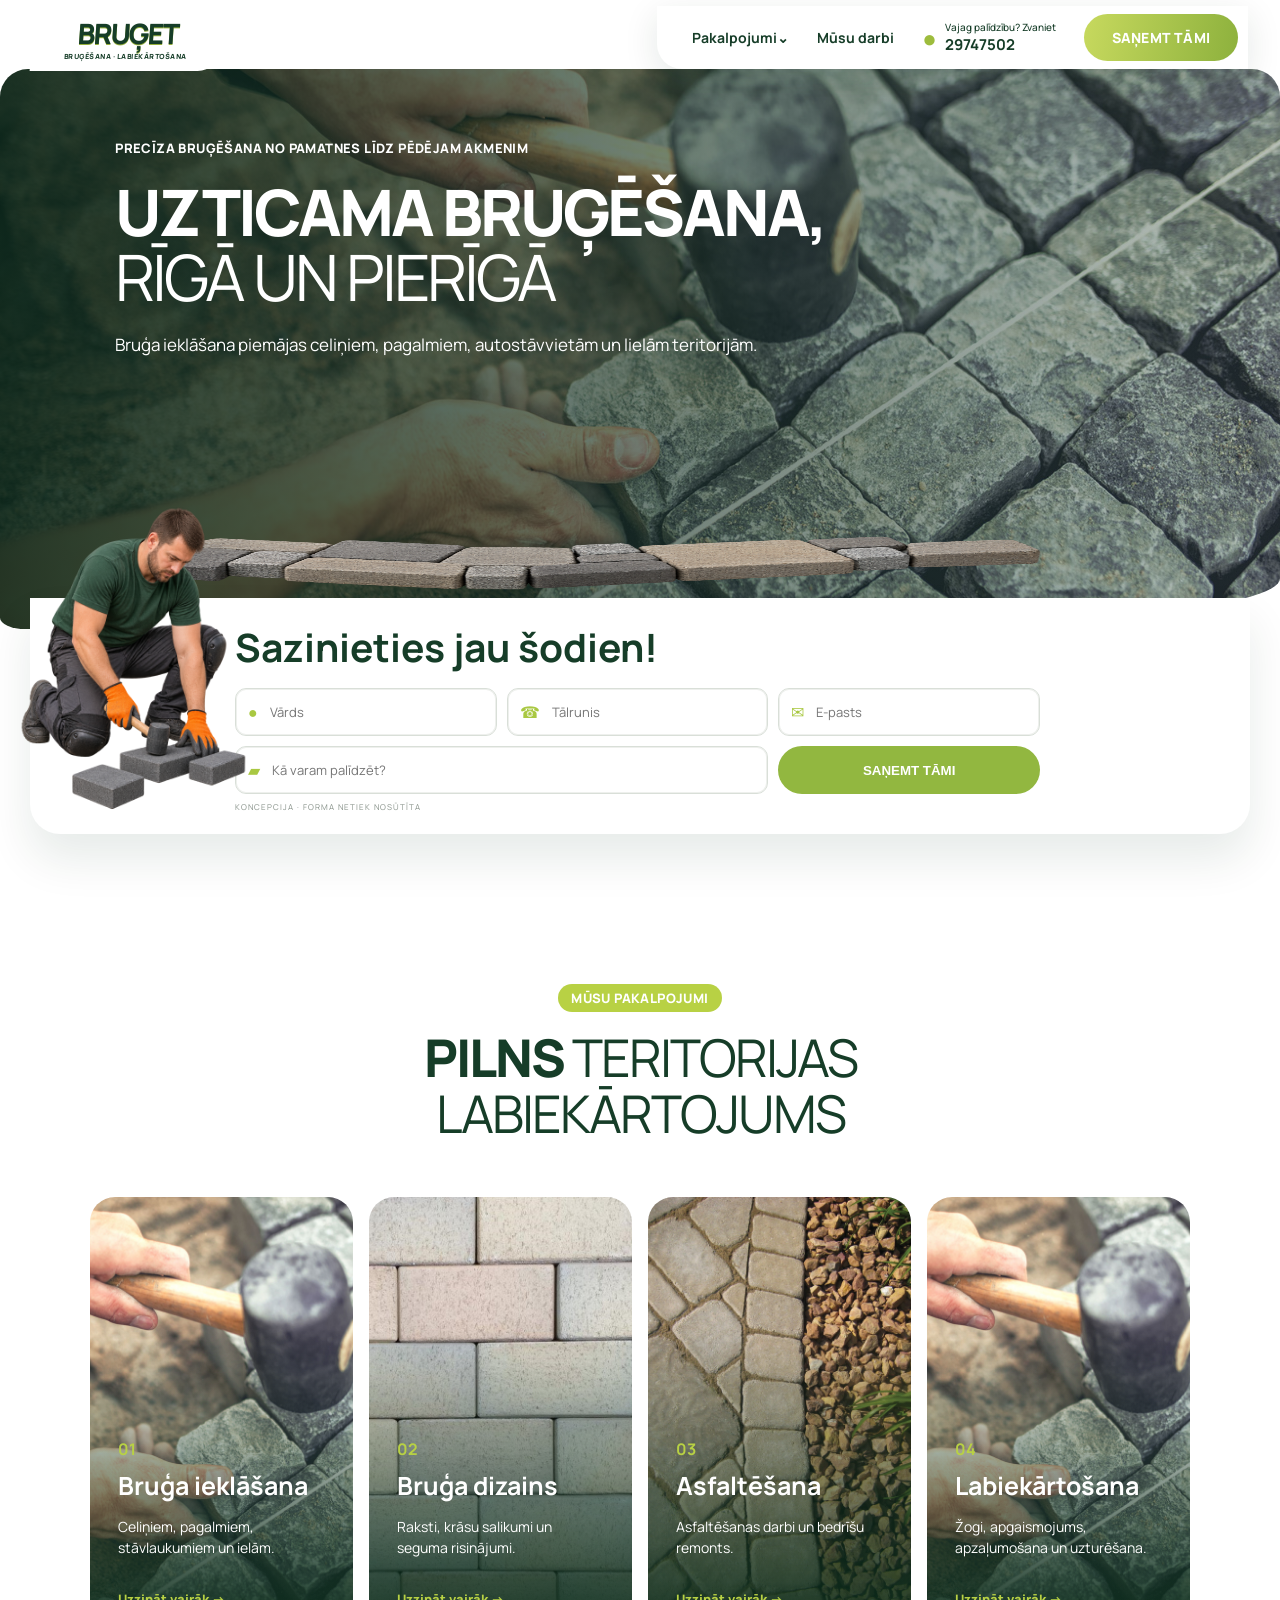
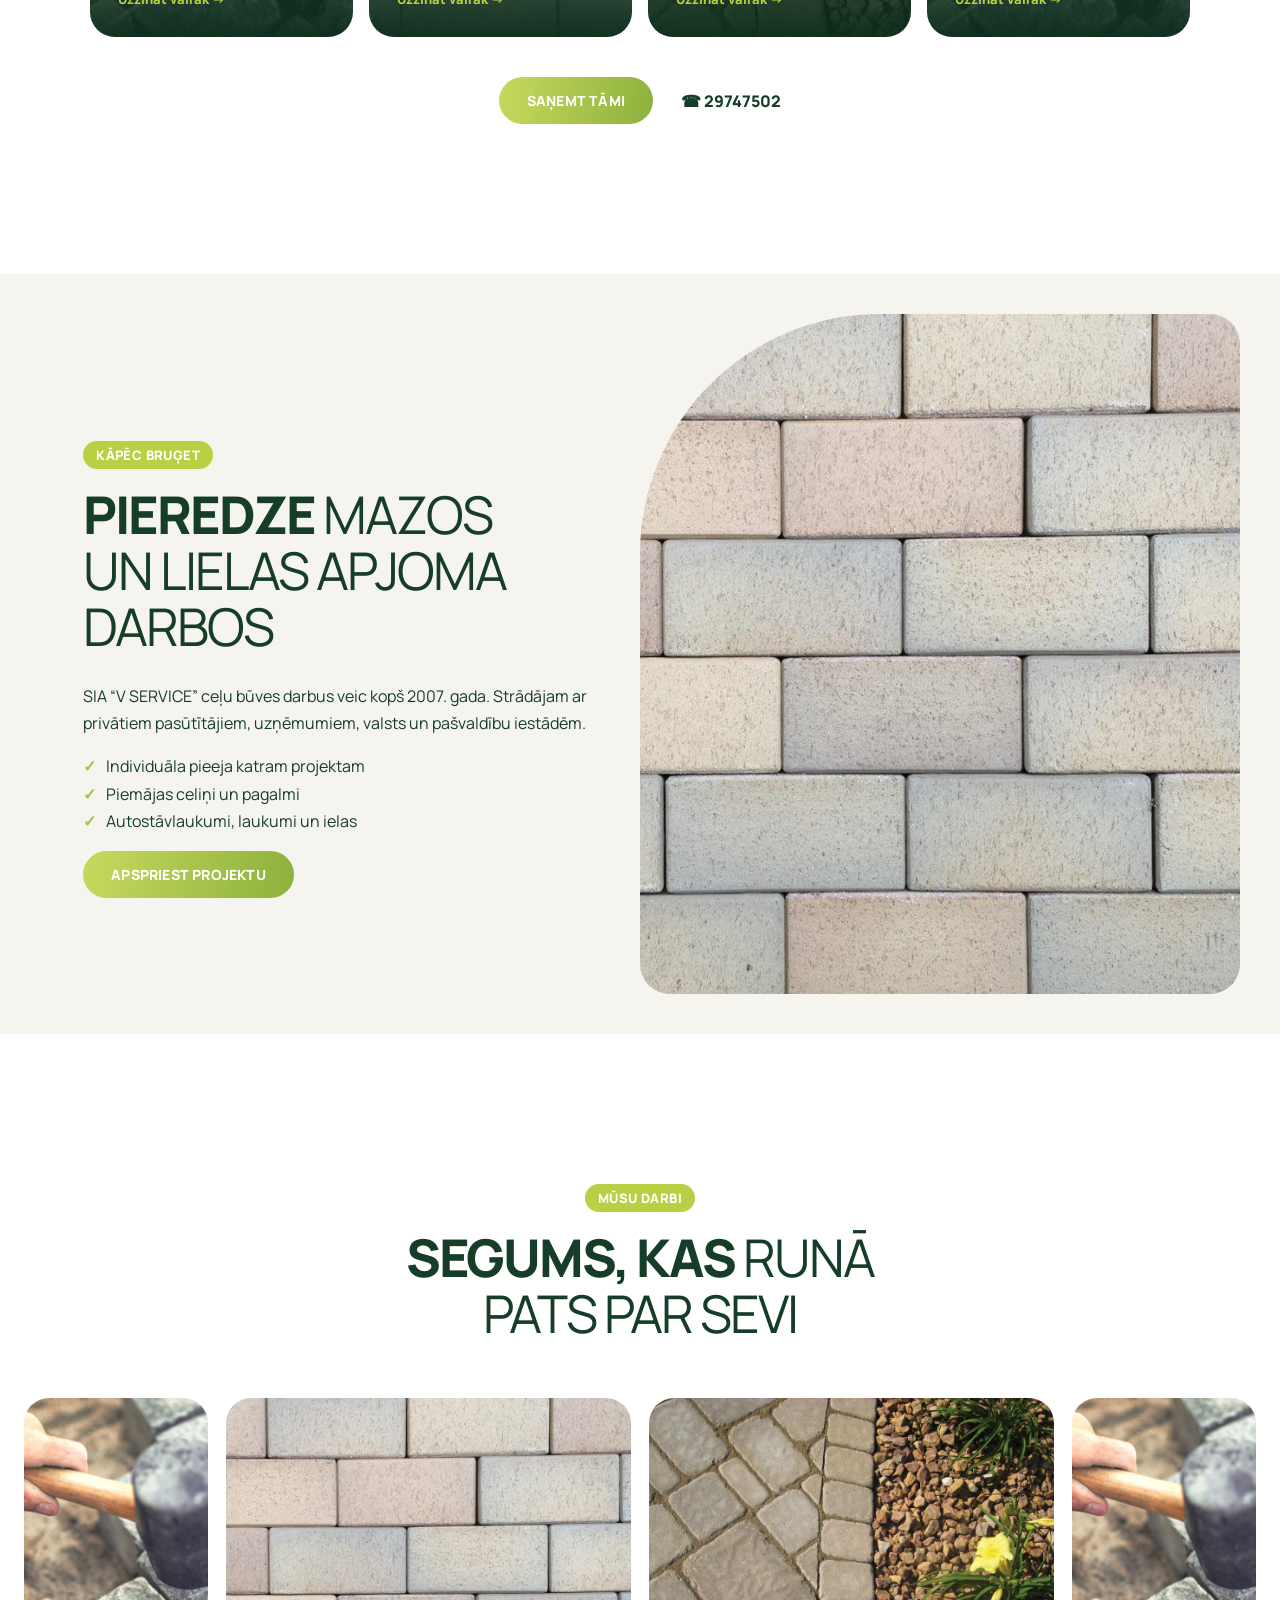
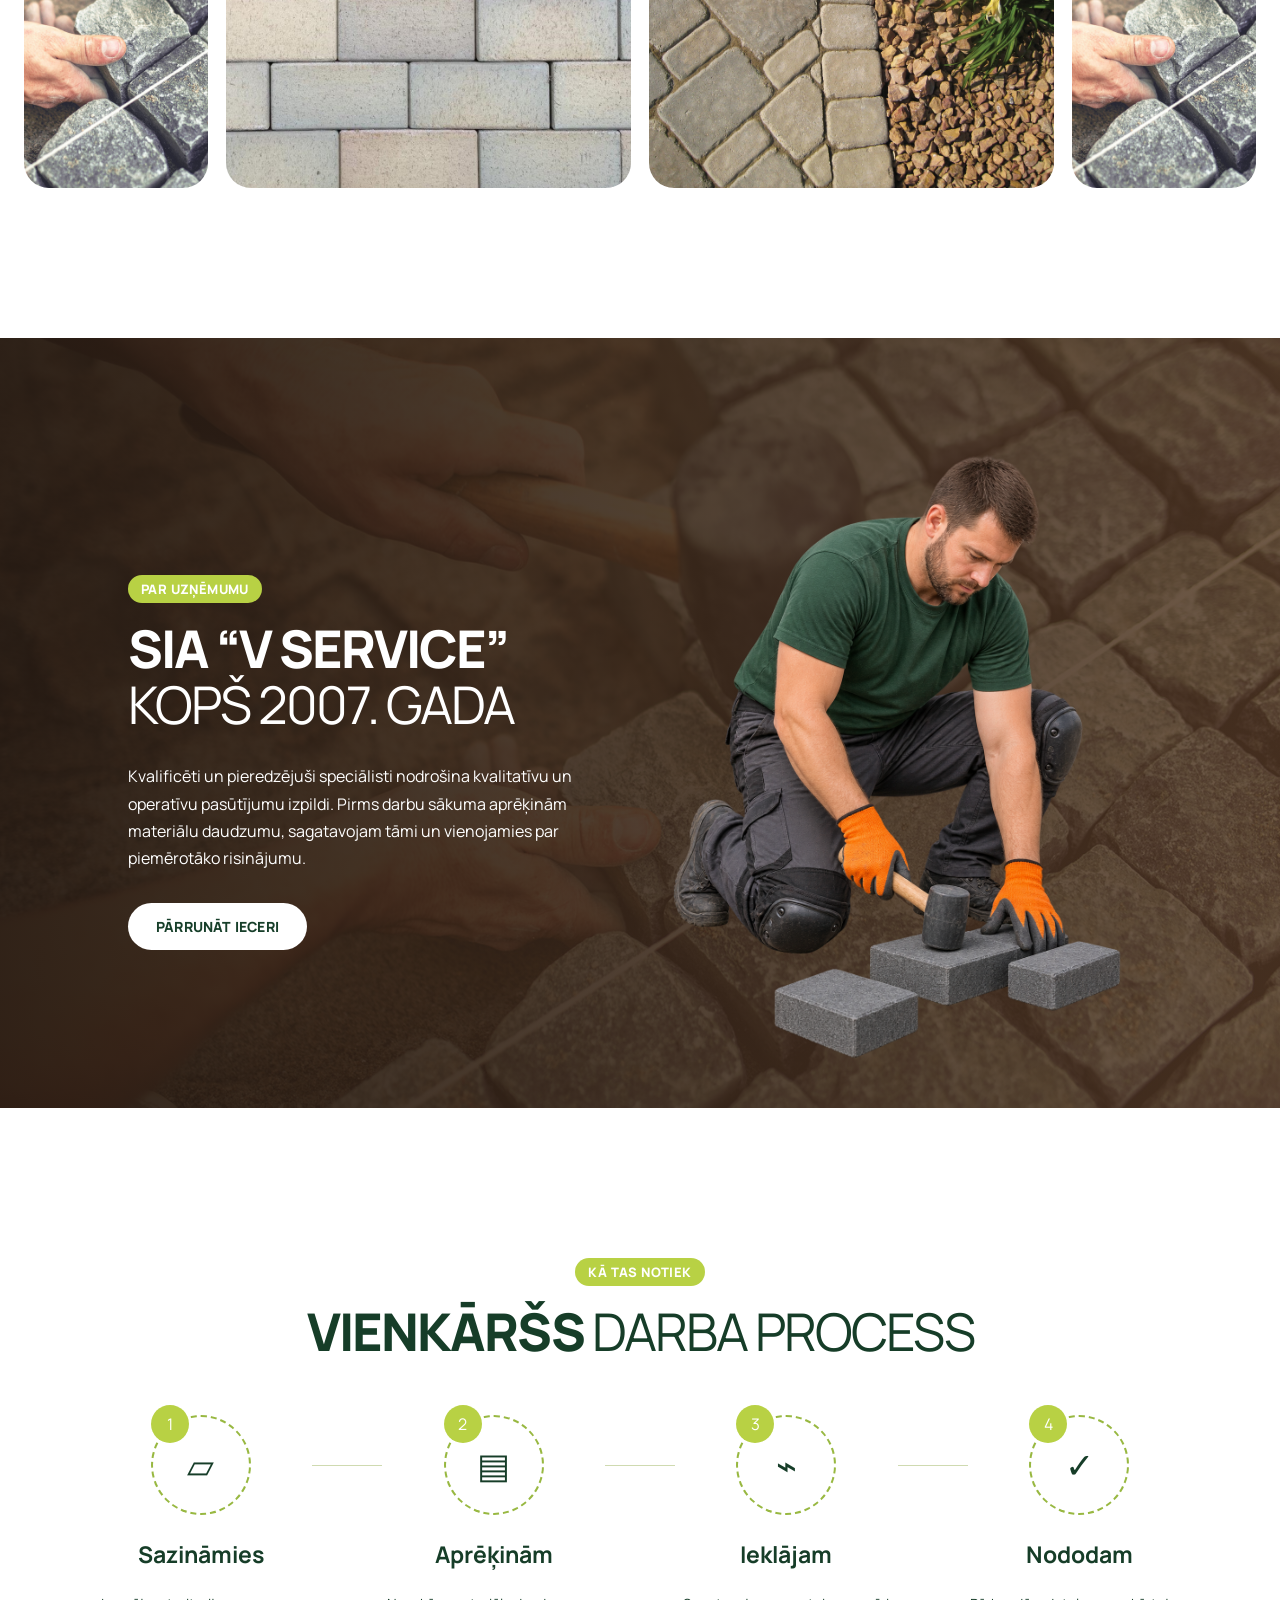
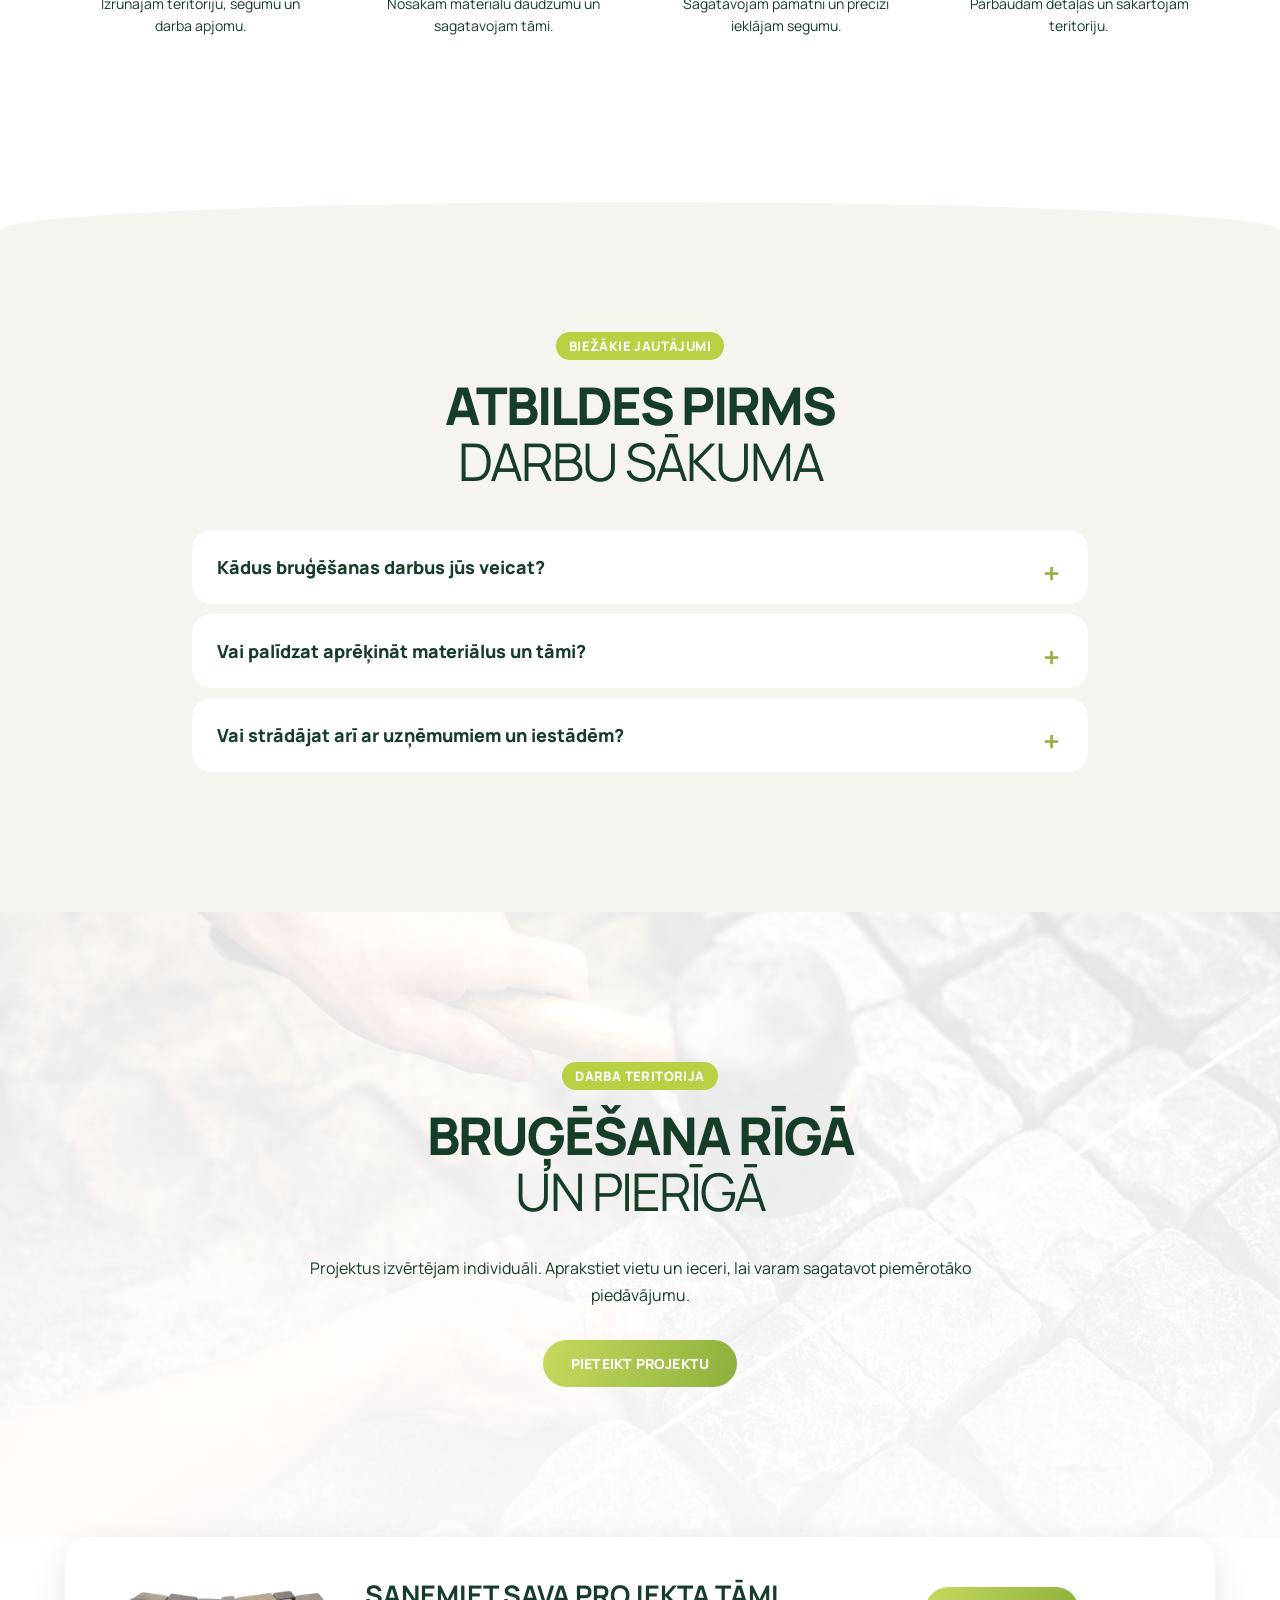
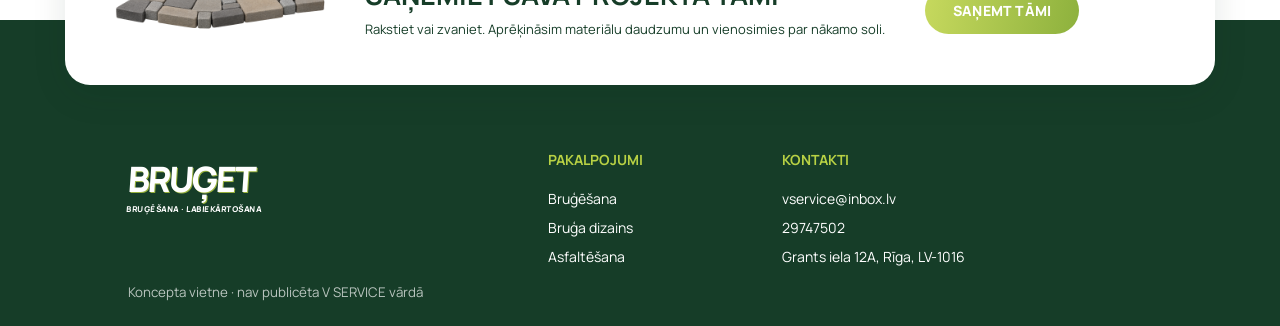
==== commit 532a896a: "Update index.html" ====
--- a/index.html
+++ b/index.html
@@ -2,11 +2,11 @@
 <header class="mast"><a class="logo" href="#top"><span>BRUĢET</span><small>BRUĢĒŠANA · LABIEKĀRTOŠANA</small></a><nav><a href="#pakalpojumi">Pakalpojumi⌄</a><a href="#darbi">Mūsu darbi</a><a class="call" href="tel:+37129747502"><b>●</b><span>Vajag palīdzību? Zvaniet<strong>29747502</strong></span></a><a class="pill" href="#pieteikums">SAŅEMT TĀMI</a></nav><button class="menu" aria-label="Atvērt izvēlni">☰</button></header>
 <main id="top">
 <section class="hero"><div class="hero-copy"><div class="eyebrow">PRECĪZA BRUĢĒŠANA NO PAMATNES LĪDZ PĒDĒJAM AKMENIM</div><h1><strong>UZTICAMA BRUĢĒŠANA,</strong><br>RĪGĀ UN PIERĪGĀ</h1><p>Bruģa ieklāšana piemājas celiņiem, pagalmiem, autostāvvietām un lielām teritorijām.</p><a class="hero-cta" href="#pieteikums">APRĒĶINĀT PROJEKTU <span>→</span></a></div><div class="stone-fade"></div></section>
-<section class="quote-wrap" id="pieteikums"><img class="pavers" src="pavers.png" alt="Bruģakmeņu josla"><img class="worker" src="https://raw.githubusercontent.com/mpurgailis/bruget-short-neat-concept/main/assets/1-worker.png" alt="Bruģa meistars ieklāj bruģakmeni"><div class="quote"><h2>Sazinieties jau šodien!</h2><form><label><span>●</span><input placeholder="Vārds"></label><label><span>☎</span><input placeholder="Tālrunis"></label><label><span>✉</span><input placeholder="E-pasts"></label><label class="wide"><span>▰</span><input placeholder="Kā varam palīdzēt?"></label><button type="button">SAŅEMT TĀMI</button></form><small>KONCEPCIJA · FORMA NETIEK NOSŪTĪTA</small></div></section>
+<section class="quote-wrap" id="pieteikums"><img class="pavers" src="pavers.png" alt="Bruģakmeņu josla"><img class="worker" src="2-worker.png" alt="Bruģa meistars ieklāj bruģakmeni"><div class="quote"><h2>Sazinieties jau šodien!</h2><form><label><span>●</span><input placeholder="Vārds"></label><label><span>☎</span><input placeholder="Tālrunis"></label><label><span>✉</span><input placeholder="E-pasts"></label><label class="wide"><span>▰</span><input placeholder="Kā varam palīdzēt?"></label><button type="button">SAŅEMT TĀMI</button></form><small>KONCEPCIJA · FORMA NETIEK NOSŪTĪTA</small></div></section>
 <section class="services section" id="pakalpojumi"><div class="tag">MŪSU PAKALPOJUMI</div><h2><strong>PILNS</strong> TERITORIJAS<br>LABIEKĀRTOJUMS</h2><div class="service-grid"><article style="--bg:url('hero.jpg')"><div><b>01</b><h3>Bruģa ieklāšana</h3><p>Celiņiem, pagalmiem, stāvlaukumiem un ielām.</p><a href="#pieteikums">Uzzināt vairāk →</a></div></article><article style="--bg:url('project-2.jpg')"><div><b>02</b><h3>Bruģa dizains</h3><p>Raksti, krāsu salikumi un seguma risinājumi.</p><a href="#pieteikums">Uzzināt vairāk →</a></div></article><article style="--bg:url('project-3.jpg')"><div><b>03</b><h3>Asfaltēšana</h3><p>Asfaltēšanas darbi un bedrīšu remonts.</p><a href="#pieteikums">Uzzināt vairāk →</a></div></article><article style="--bg:url('hero.jpg')"><div><b>04</b><h3>Labiekārtošana</h3><p>Žogi, apgaismojums, apzaļumošana un uzturēšana.</p><a href="#pieteikums">Uzzināt vairāk →</a></div></article></div><div class="dual-cta"><a class="pill" href="#pieteikums">SAŅEMT TĀMI</a><a href="tel:+37129747502">☎ 29747502</a></div></section>
 <section class="care"><div class="care-copy"><div class="tag">KĀPĒC BRUĢET</div><h2><strong>PIEREDZE</strong> MAZOS<br>UN LIELAS APJOMA DARBOS</h2><p>SIA “V SERVICE” ceļu būves darbus veic kopš 2007. gada. Strādājam ar privātiem pasūtītājiem, uzņēmumiem, valsts un pašvaldību iestādēm.</p><ul><li>Individuāla pieeja katram projektam</li><li>Piemājas celiņi un pagalmi</li><li>Autostāvlaukumi, laukumi un ielas</li></ul><a class="pill" href="#pieteikums">APSPRIEST PROJEKTU</a></div><div class="care-photo"></div></section>
 <section class="work section" id="darbi"><div class="tag">MŪSU DARBI</div><h2><strong>SEGUMS, KAS</strong> RUNĀ<br>PATS PAR SEVI</h2><div class="gallery"><img src="hero.jpg" alt="Bruģēts laukums"><img src="project-2.jpg" alt="Klinkera bruģis"><img src="project-3.jpg" alt="Bruģēta teritorija"><img src="hero.jpg" alt="Bruģēšanas projekts"></div></section>
-<section class="about"><div><div class="tag">PAR UZŅĒMUMU</div><h2><strong>SIA “V SERVICE”</strong><br>KOPŠ 2007. GADA</h2><p>Kvalificēti un pieredzējuši speciālisti nodrošina kvalitatīvu un operatīvu pasūtījumu izpildi. Pirms darbu sākuma aprēķinām materiālu daudzumu, sagatavojam tāmi un vienojamies par piemērotāko risinājumu.</p><a class="pill light" href="#pieteikums">PĀRRUNĀT IECERI</a></div><img src="https://raw.githubusercontent.com/mpurgailis/bruget-short-neat-concept/main/assets/1-worker.png" alt="Bruģa meistars"></section>
+<section class="about"><div><div class="tag">PAR UZŅĒMUMU</div><h2><strong>SIA “V SERVICE”</strong><br>KOPŠ 2007. GADA</h2><p>Kvalificēti un pieredzējuši speciālisti nodrošina kvalitatīvu un operatīvu pasūtījumu izpildi. Pirms darbu sākuma aprēķinām materiālu daudzumu, sagatavojam tāmi un vienojamies par piemērotāko risinājumu.</p><a class="pill light" href="#pieteikums">PĀRRUNĀT IECERI</a></div><img src="2-worker.png" alt="Bruģa meistars"></section>
 <section class="process section"><div class="tag">KĀ TAS NOTIEK</div><h2><strong>VIENKĀRŠS</strong> DARBA PROCESS</h2><div class="steps"><article><i>1</i><b>▱</b><h3>Sazināmies</h3><p>Izrunājam teritoriju, segumu un darba apjomu.</p></article><span></span><article><i>2</i><b>▤</b><h3>Aprēķinām</h3><p>Nosakām materiālu daudzumu un sagatavojam tāmi.</p></article><span></span><article><i>3</i><b>⌁</b><h3>Ieklājam</h3><p>Sagatavojam pamatni un precīzi ieklājam segumu.</p></article><span></span><article><i>4</i><b>✓</b><h3>Nododam</h3><p>Pārbaudām detaļas un sakārtojam teritoriju.</p></article></div></section>
 <section class="faq"><div class="tag">BIEŽĀKIE JAUTĀJUMI</div><h2><strong>ATBILDES PIRMS</strong><br>DARBU SĀKUMA</h2><details><summary>Kādus bruģēšanas darbus jūs veicat?<b>＋</b></summary><p>No piemājas celiņiem un pagalmiem līdz stāvlaukumiem, laukumiem un ielām.</p></details><details><summary>Vai palīdzat aprēķināt materiālus un tāmi?<b>＋</b></summary><p>Jā. Bruget.lv aicina rakstīt, lai aprēķinātu materiālu daudzumu, sagatavotu tāmi un vienotos par sadarbību.</p></details><details><summary>Vai strādājat arī ar uzņēmumiem un iestādēm?<b>＋</b></summary><p>Jā. Uzņēmums norāda pieredzi ar privātiem klientiem, uzņēmumiem, valsts un pašvaldību iestādēm.</p></details></section>
 <section class="areas section"><div class="tag">DARBA TERITORIJA</div><h2><strong>BRUĢĒŠANA RĪGĀ</strong><br>UN PIERĪGĀ</h2><p>Projektus izvērtējam individuāli. Aprakstiet vietu un ieceri, lai varam sagatavot piemērotāko piedāvājumu.</p><a class="pill" href="#pieteikums">PIETEIKT PROJEKTU</a></section>
